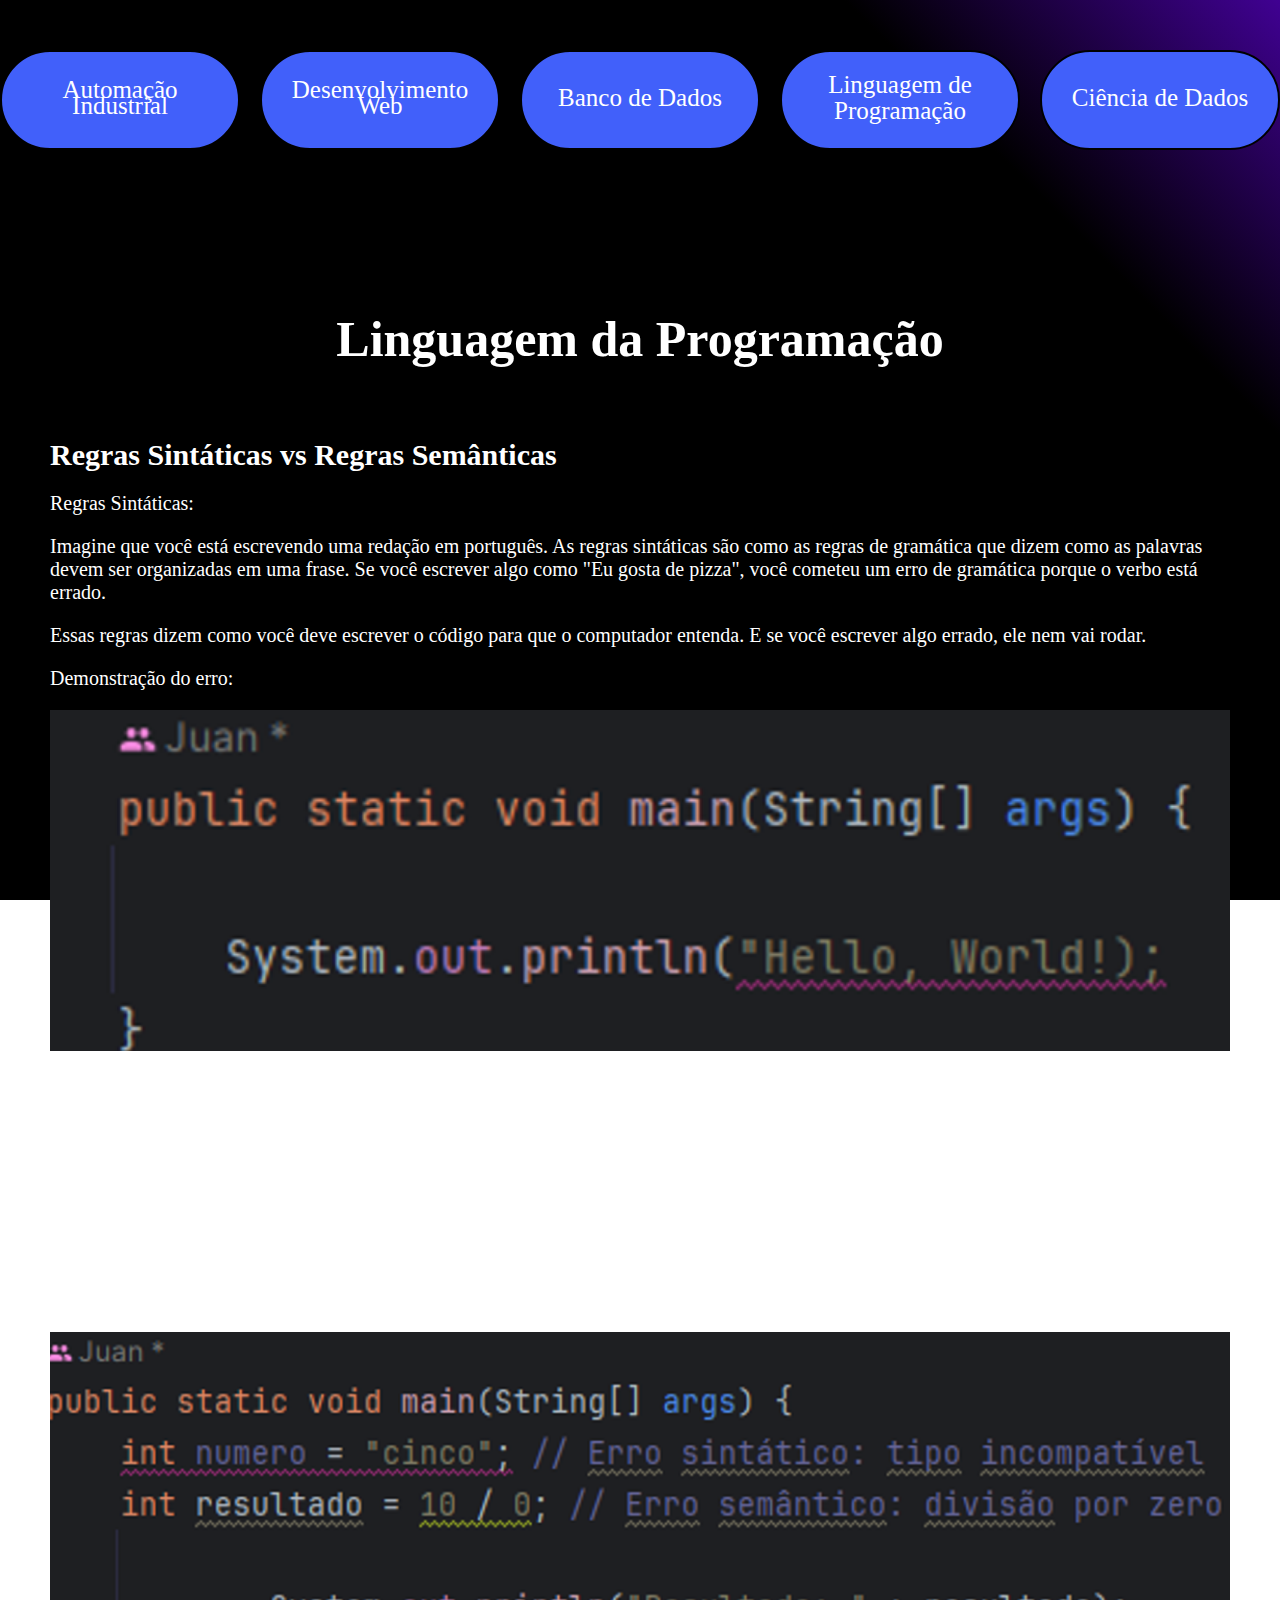
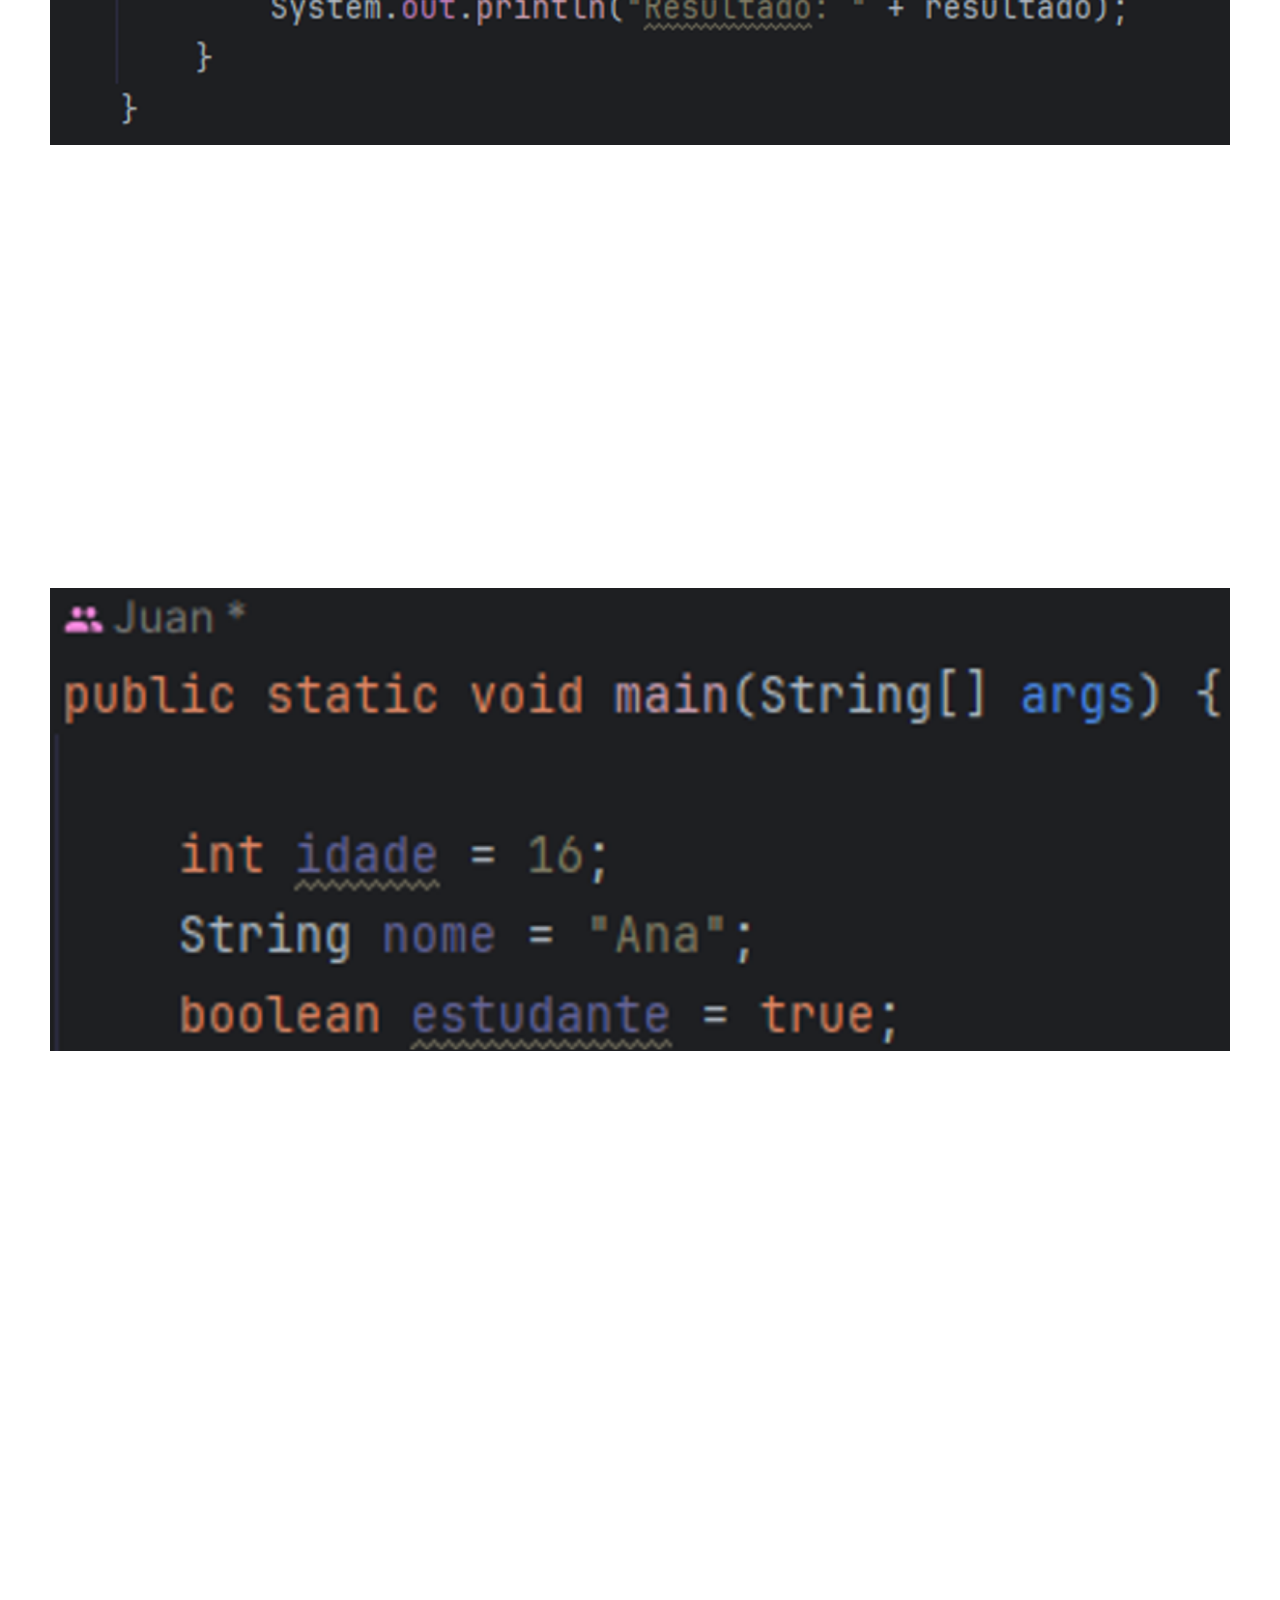
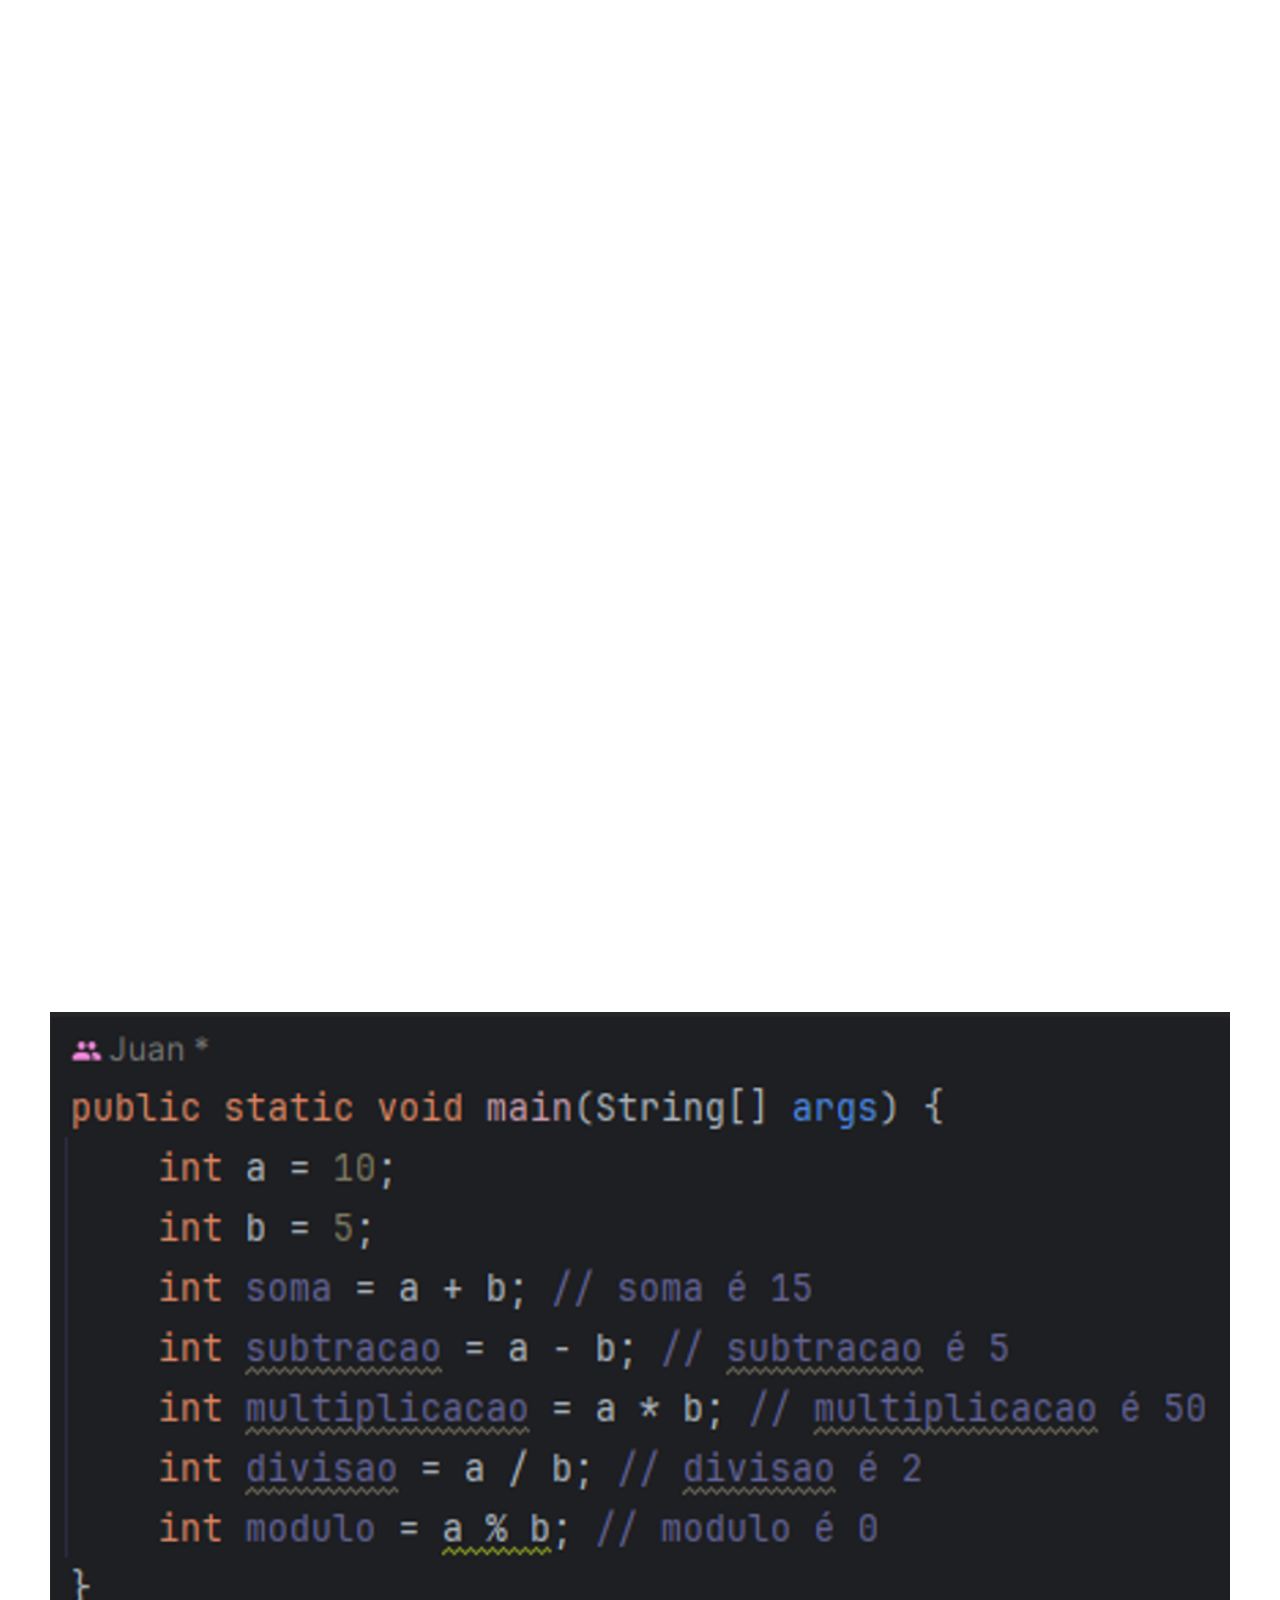
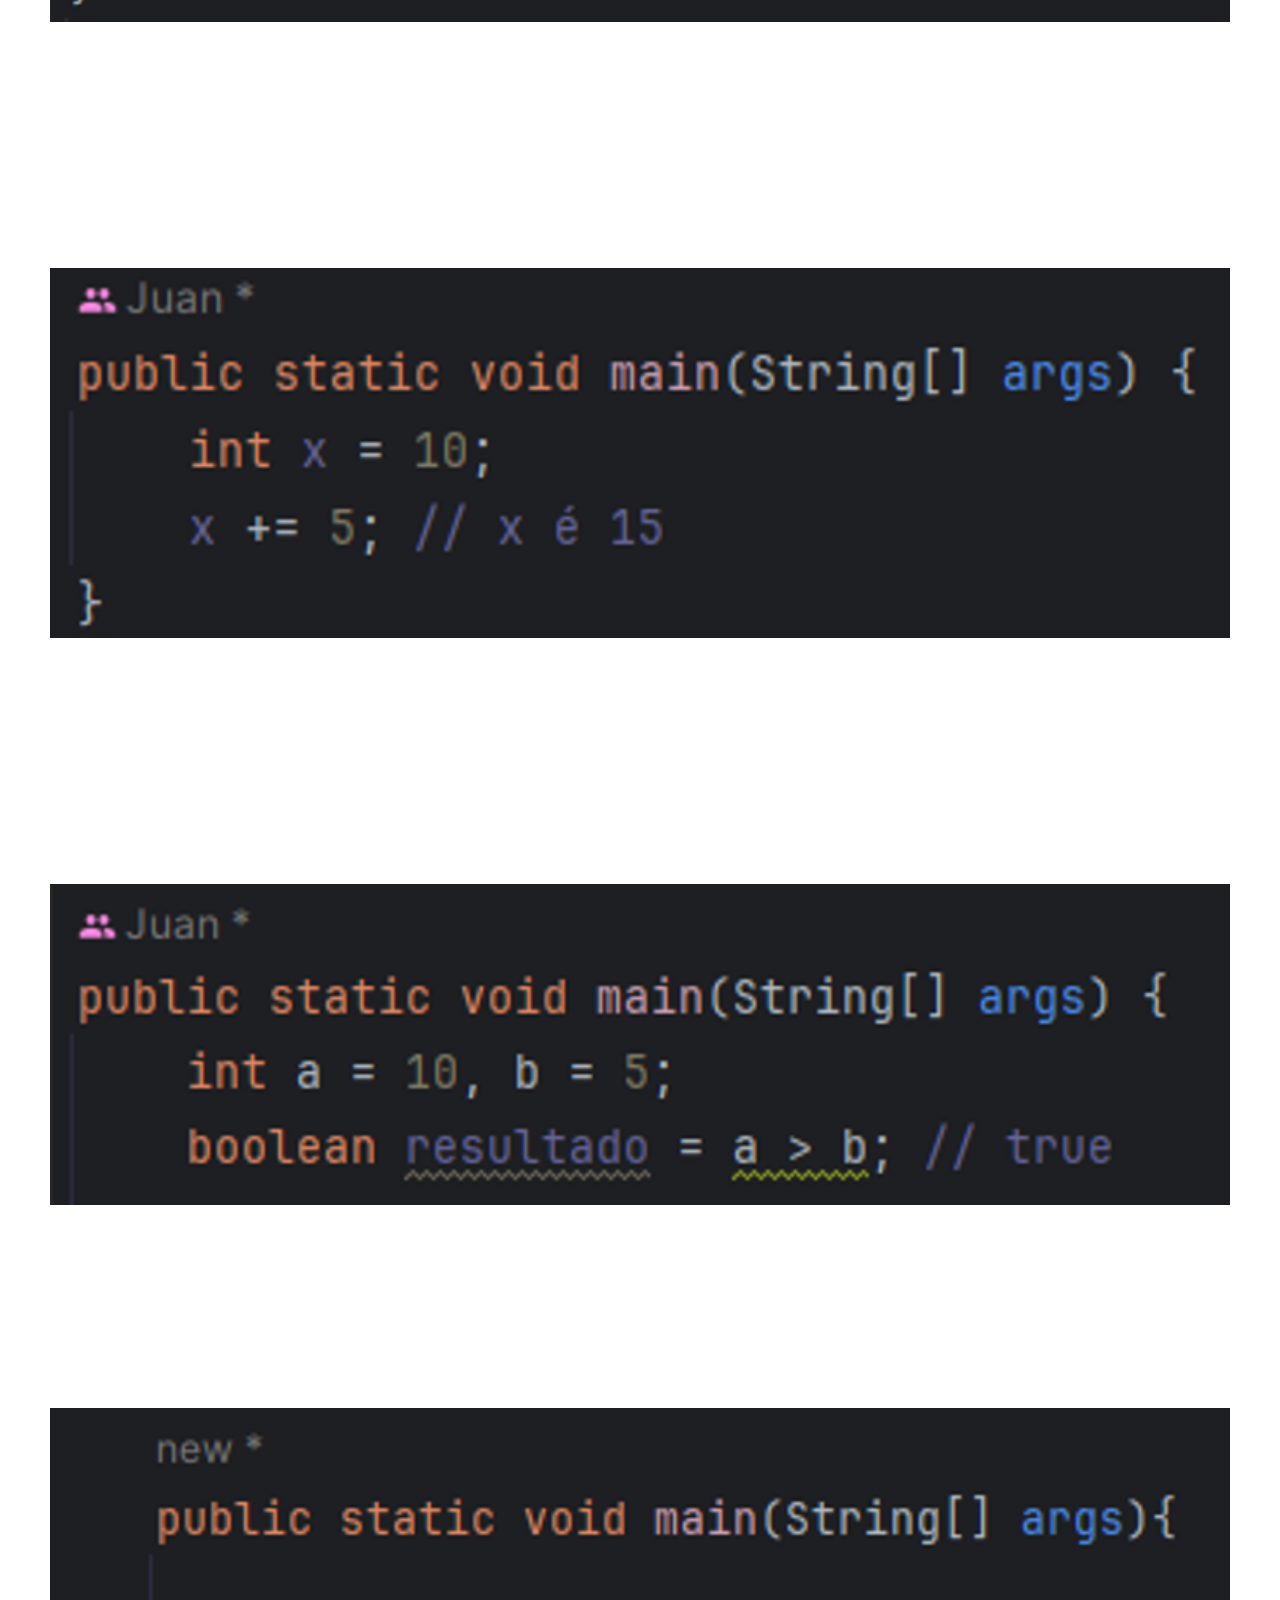
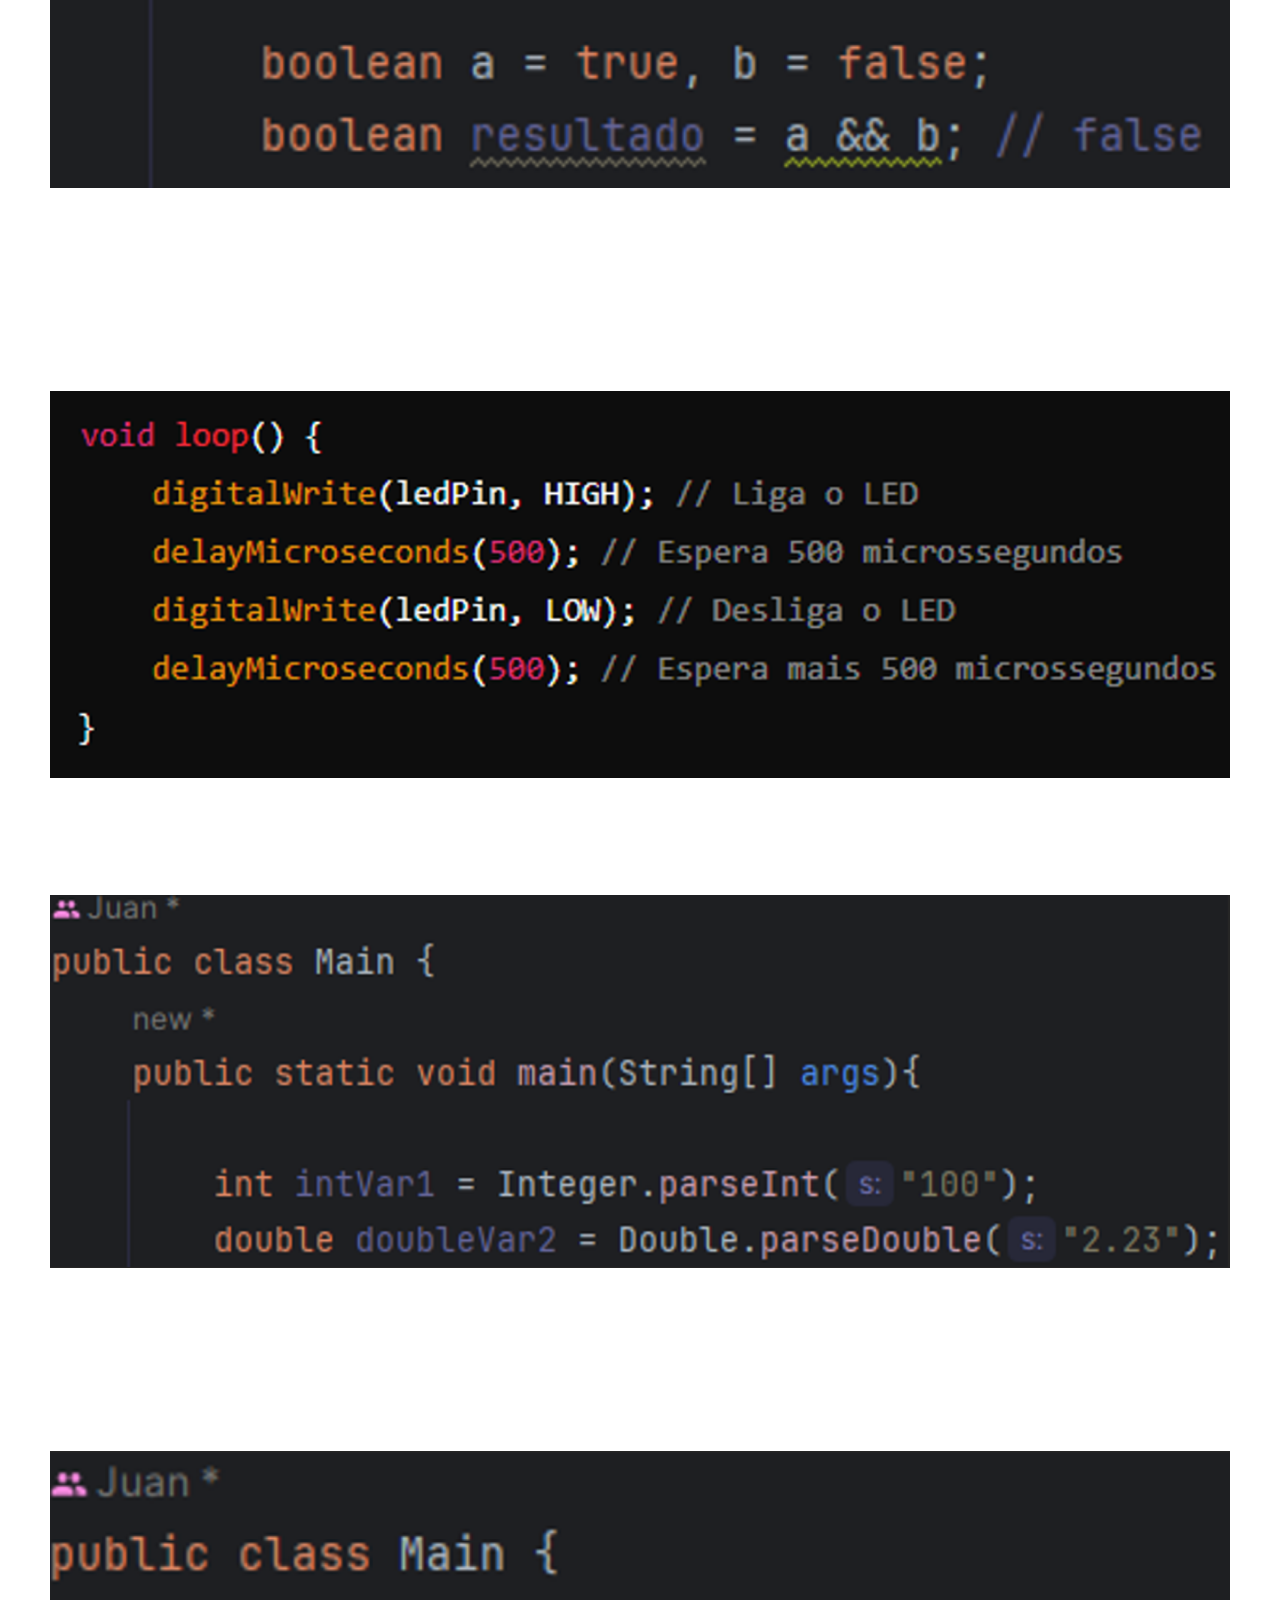
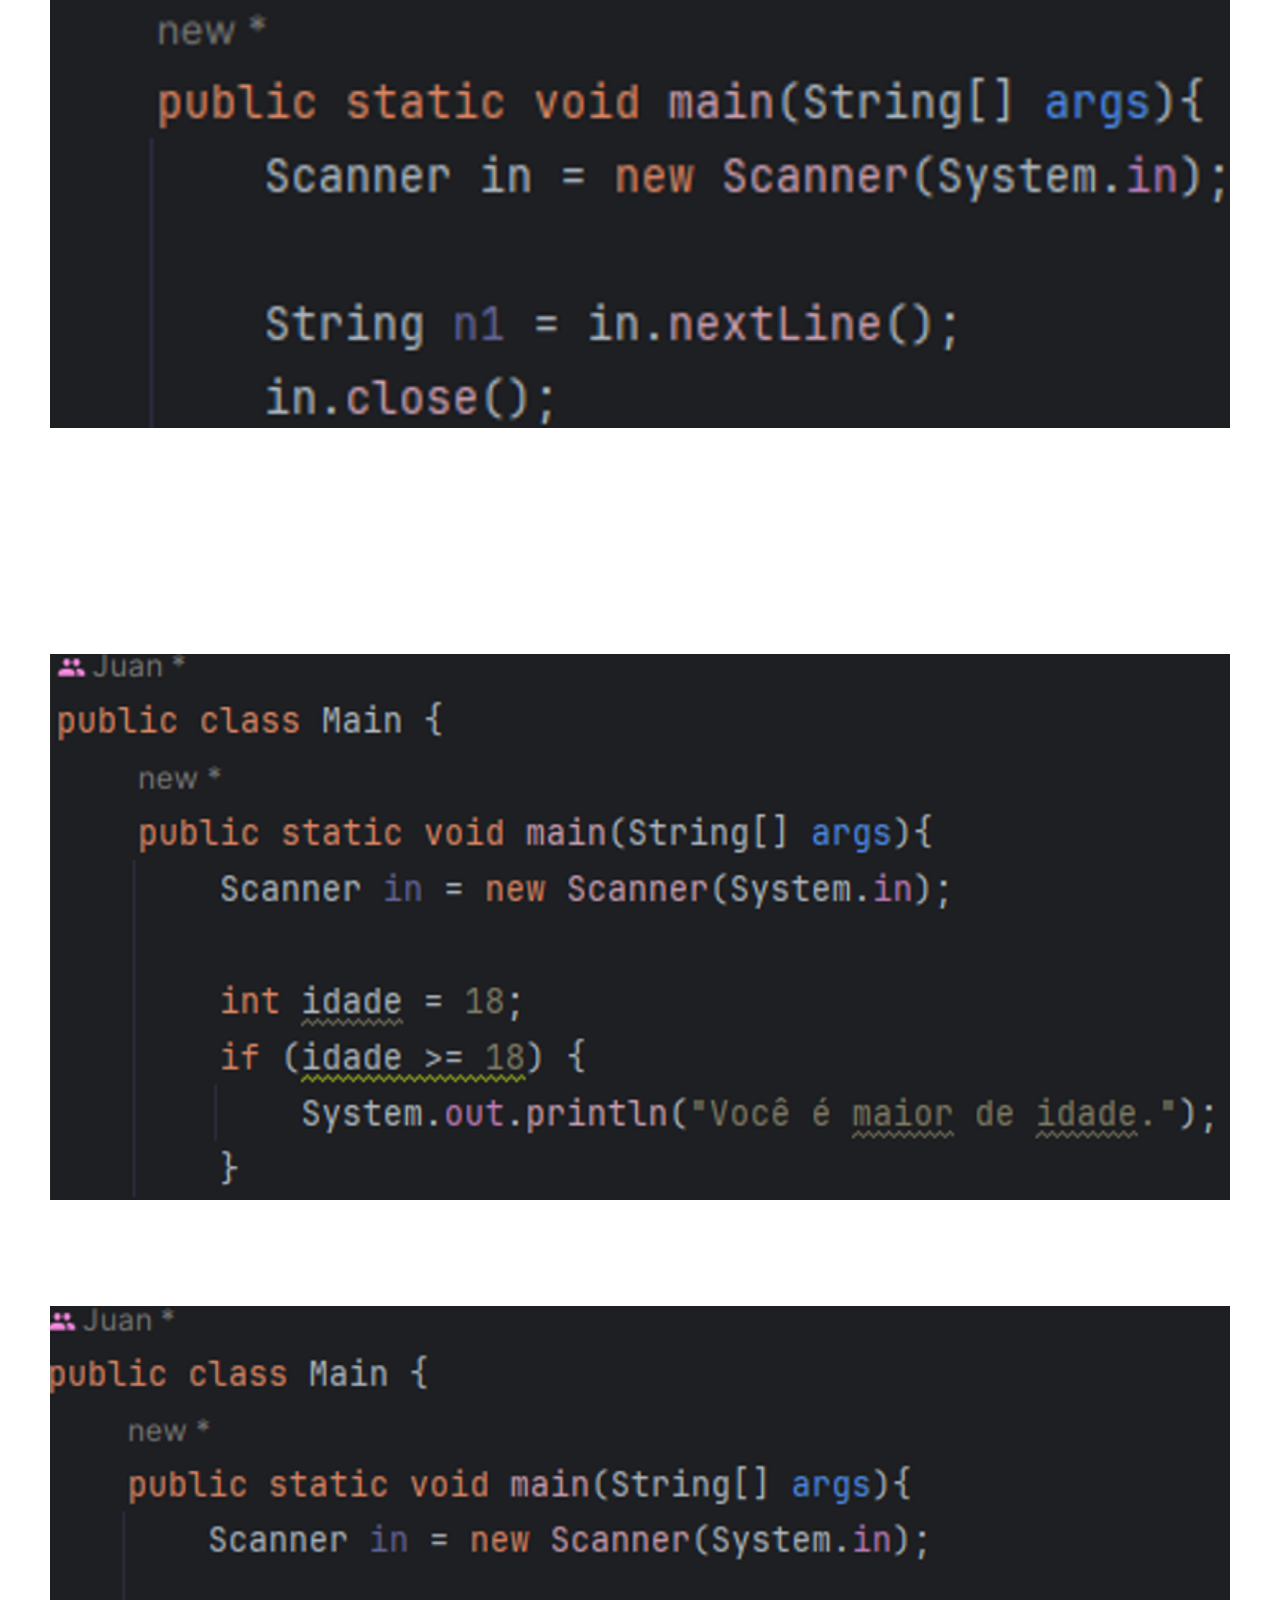
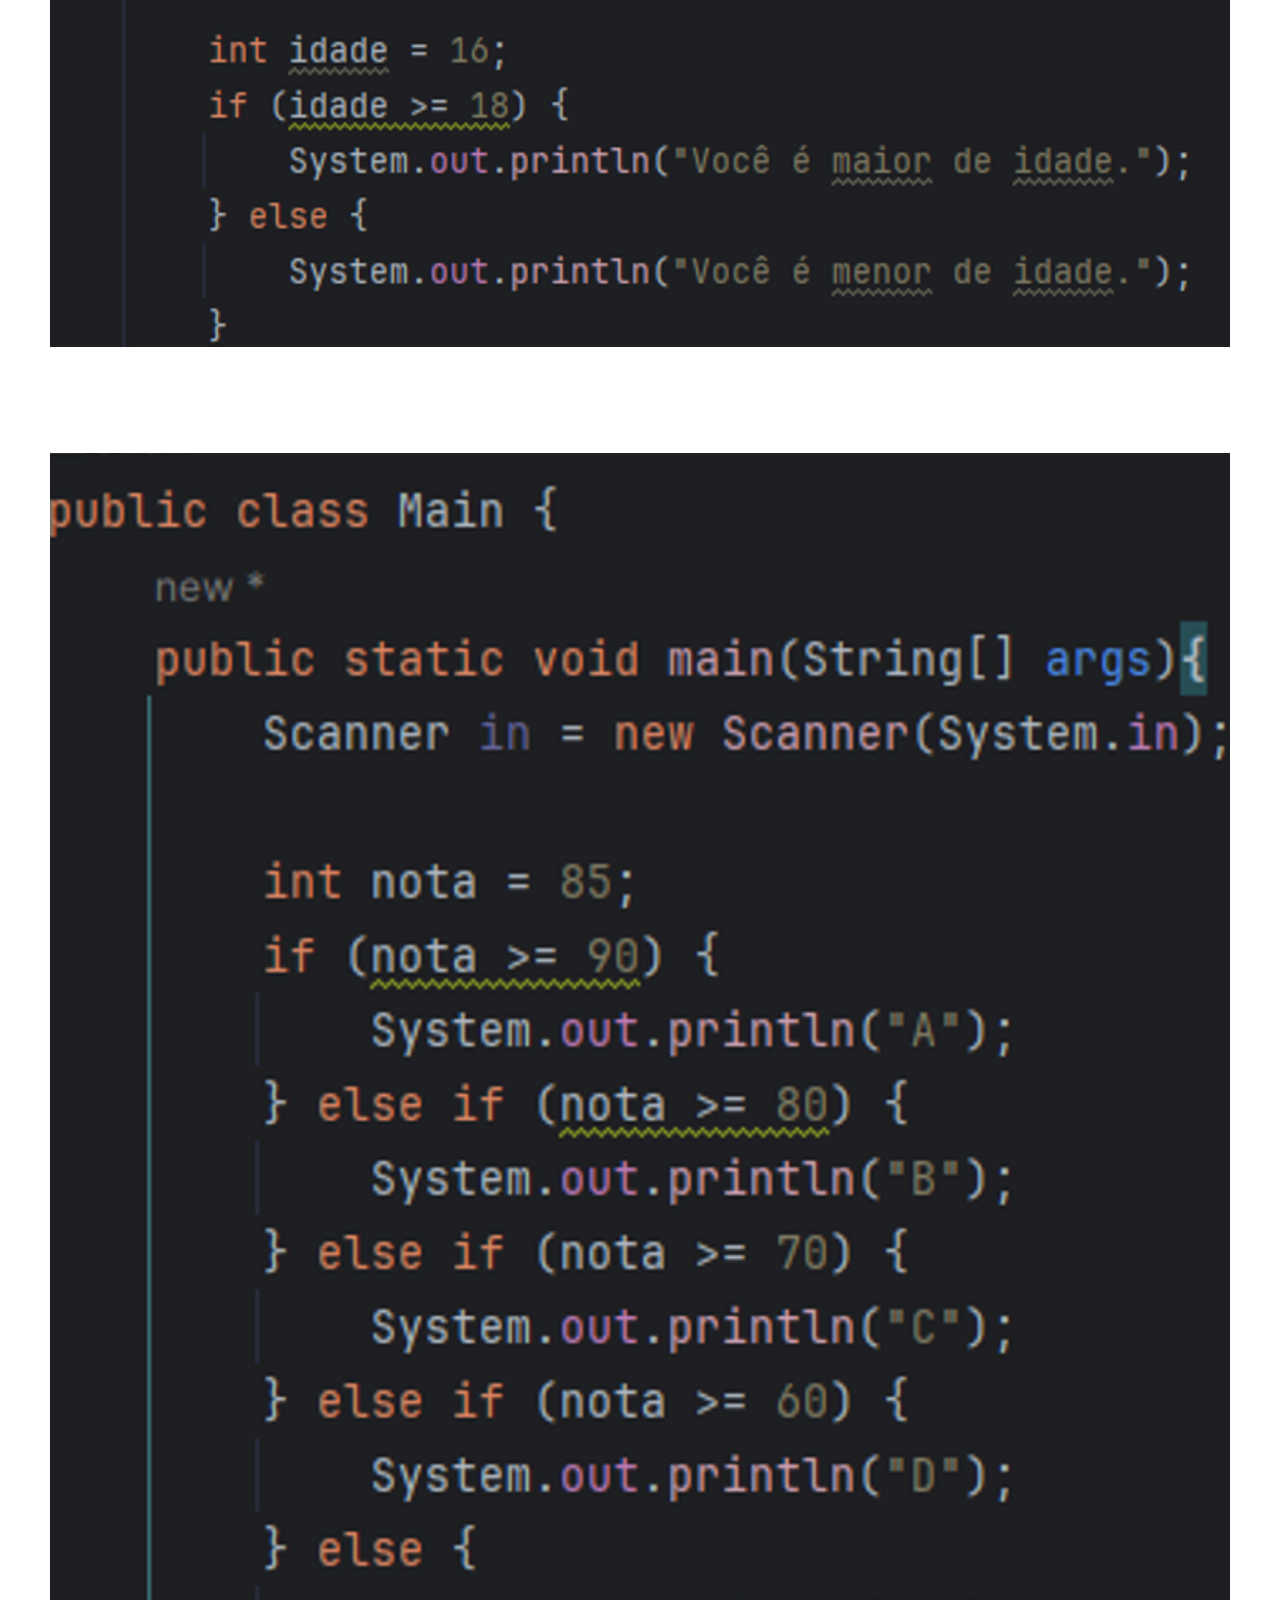
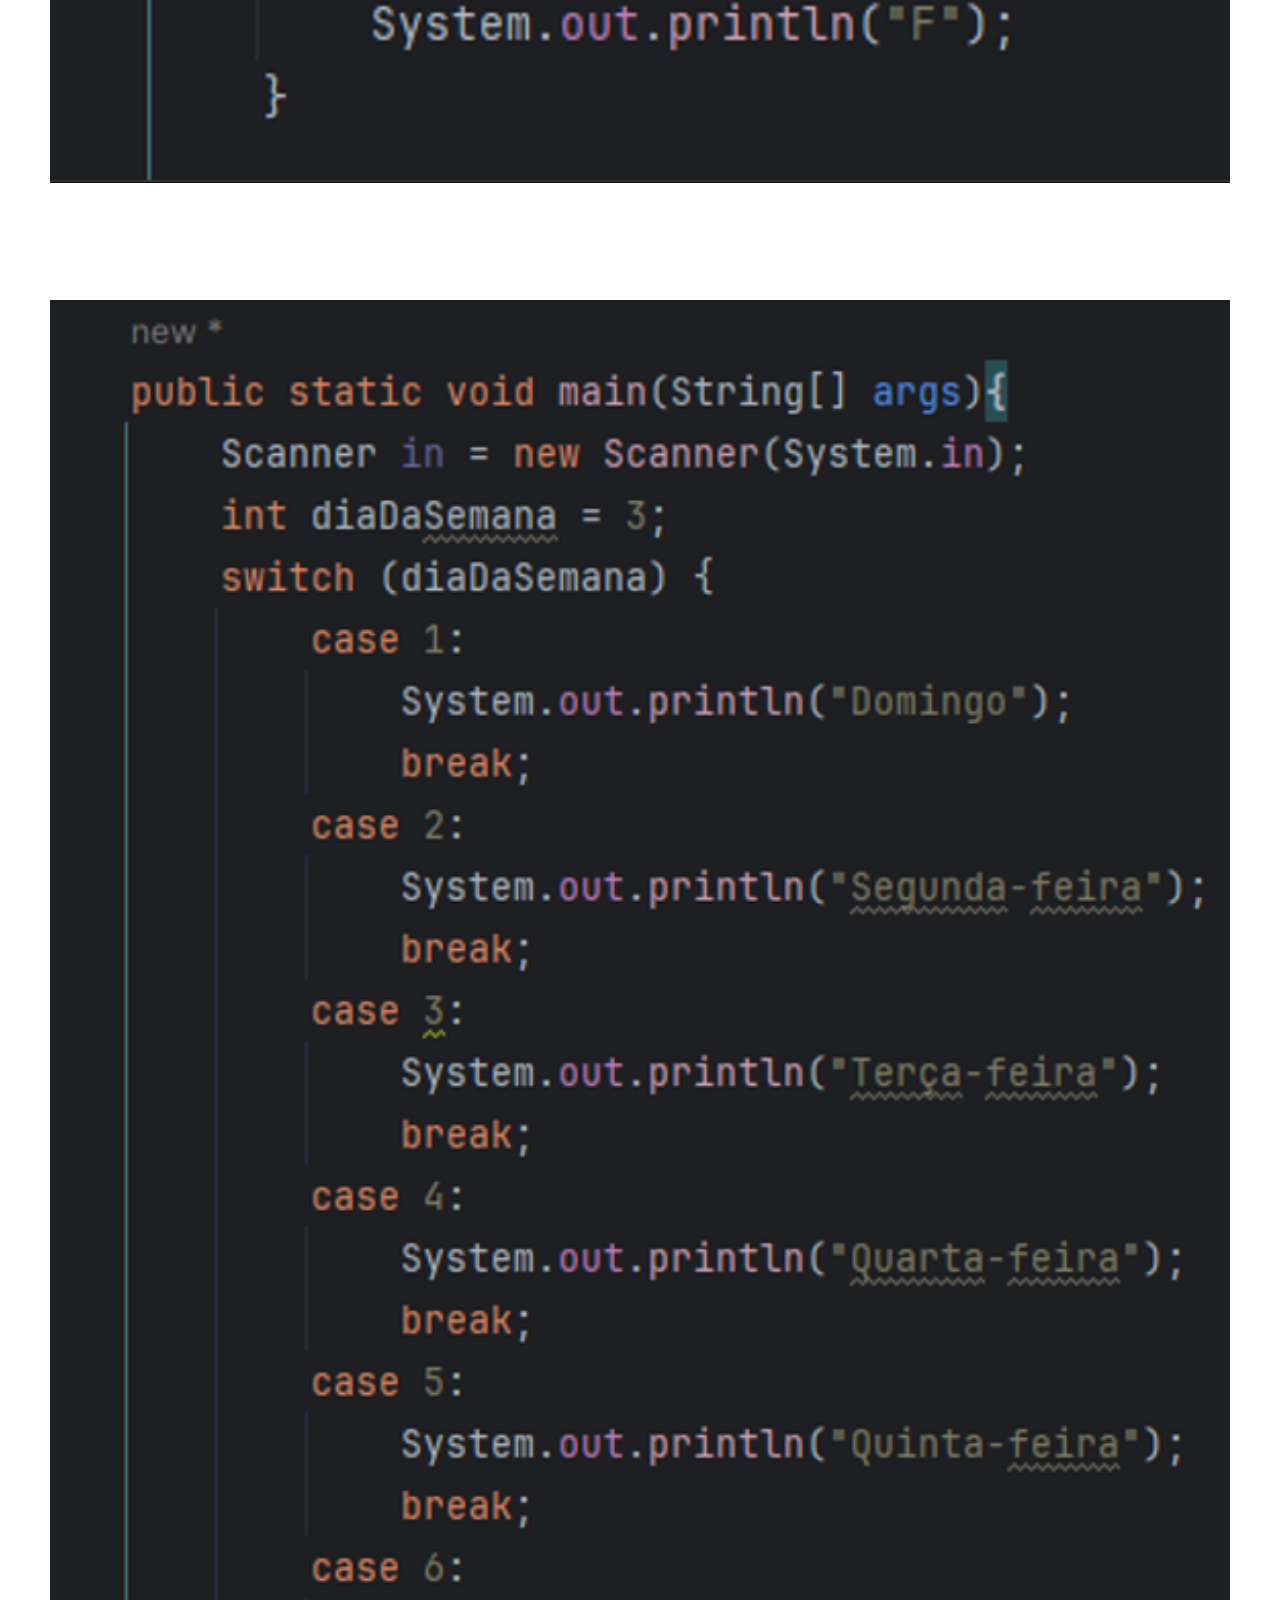
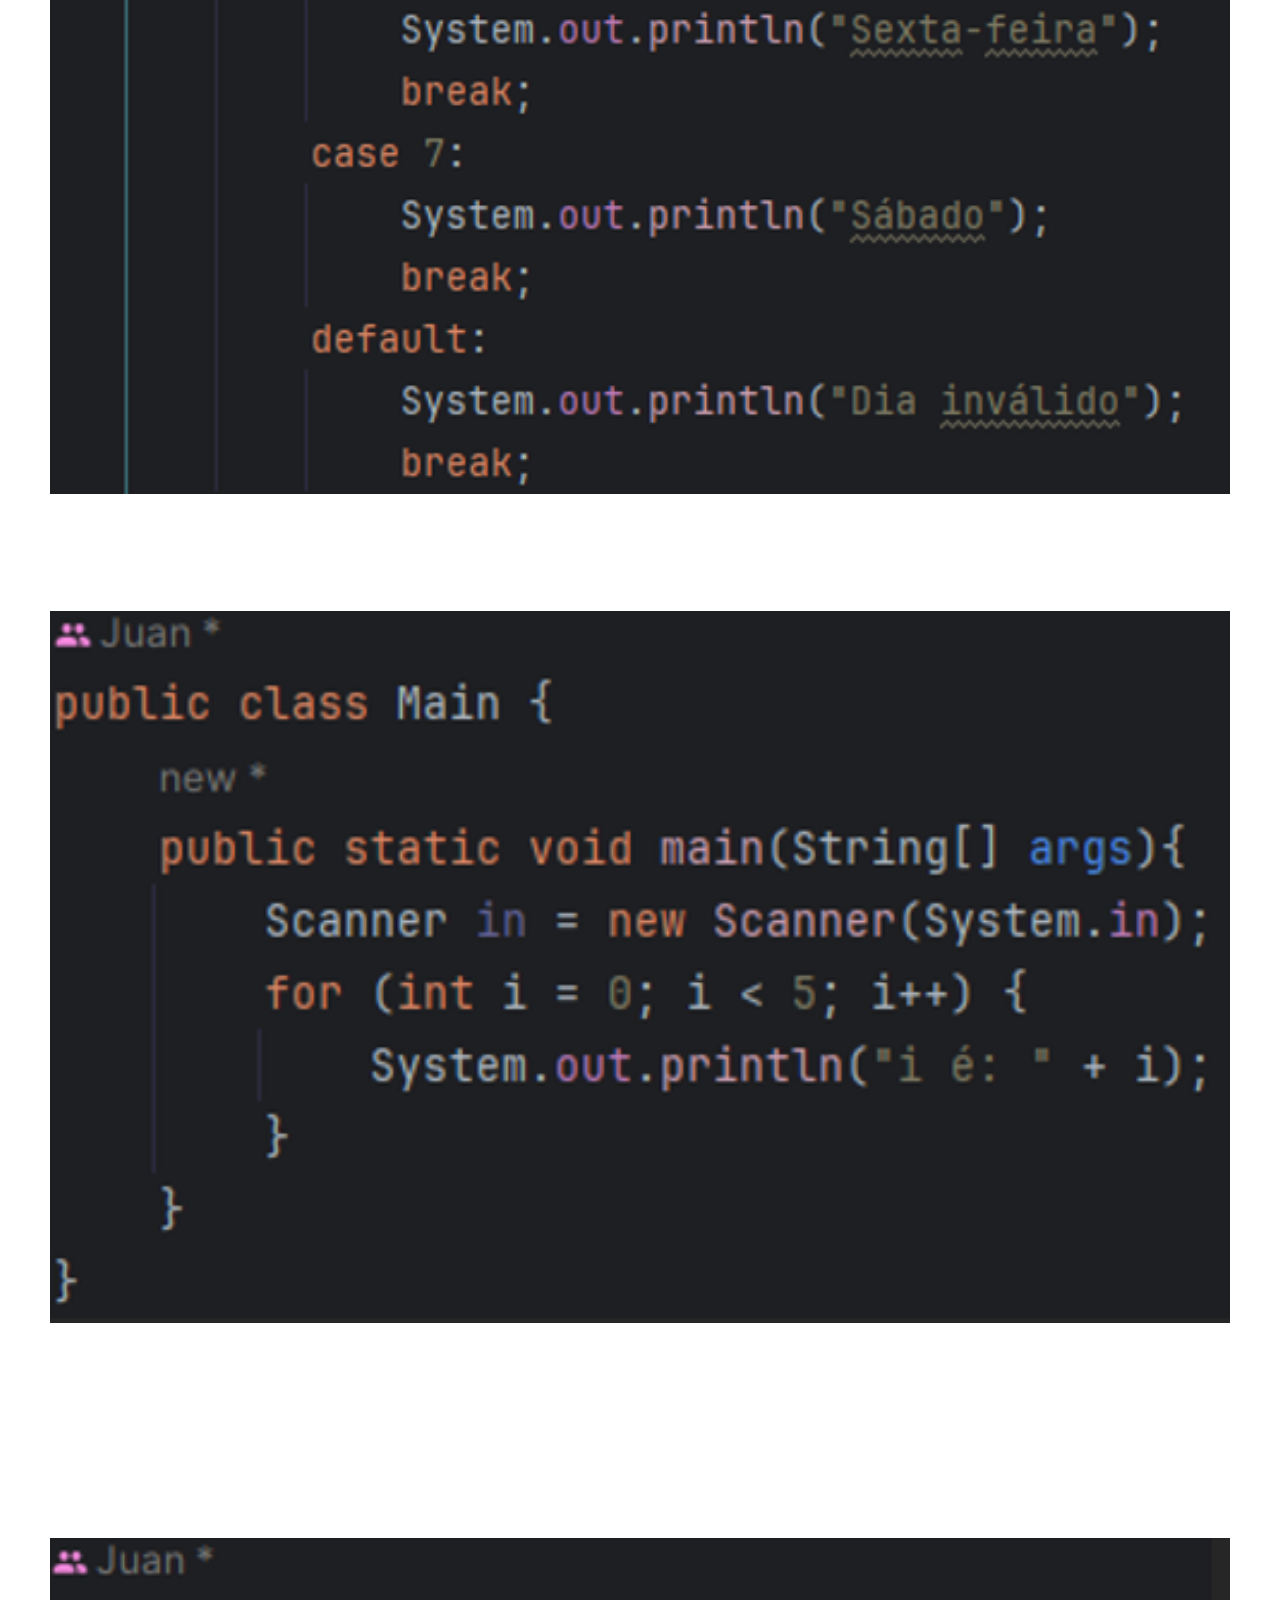
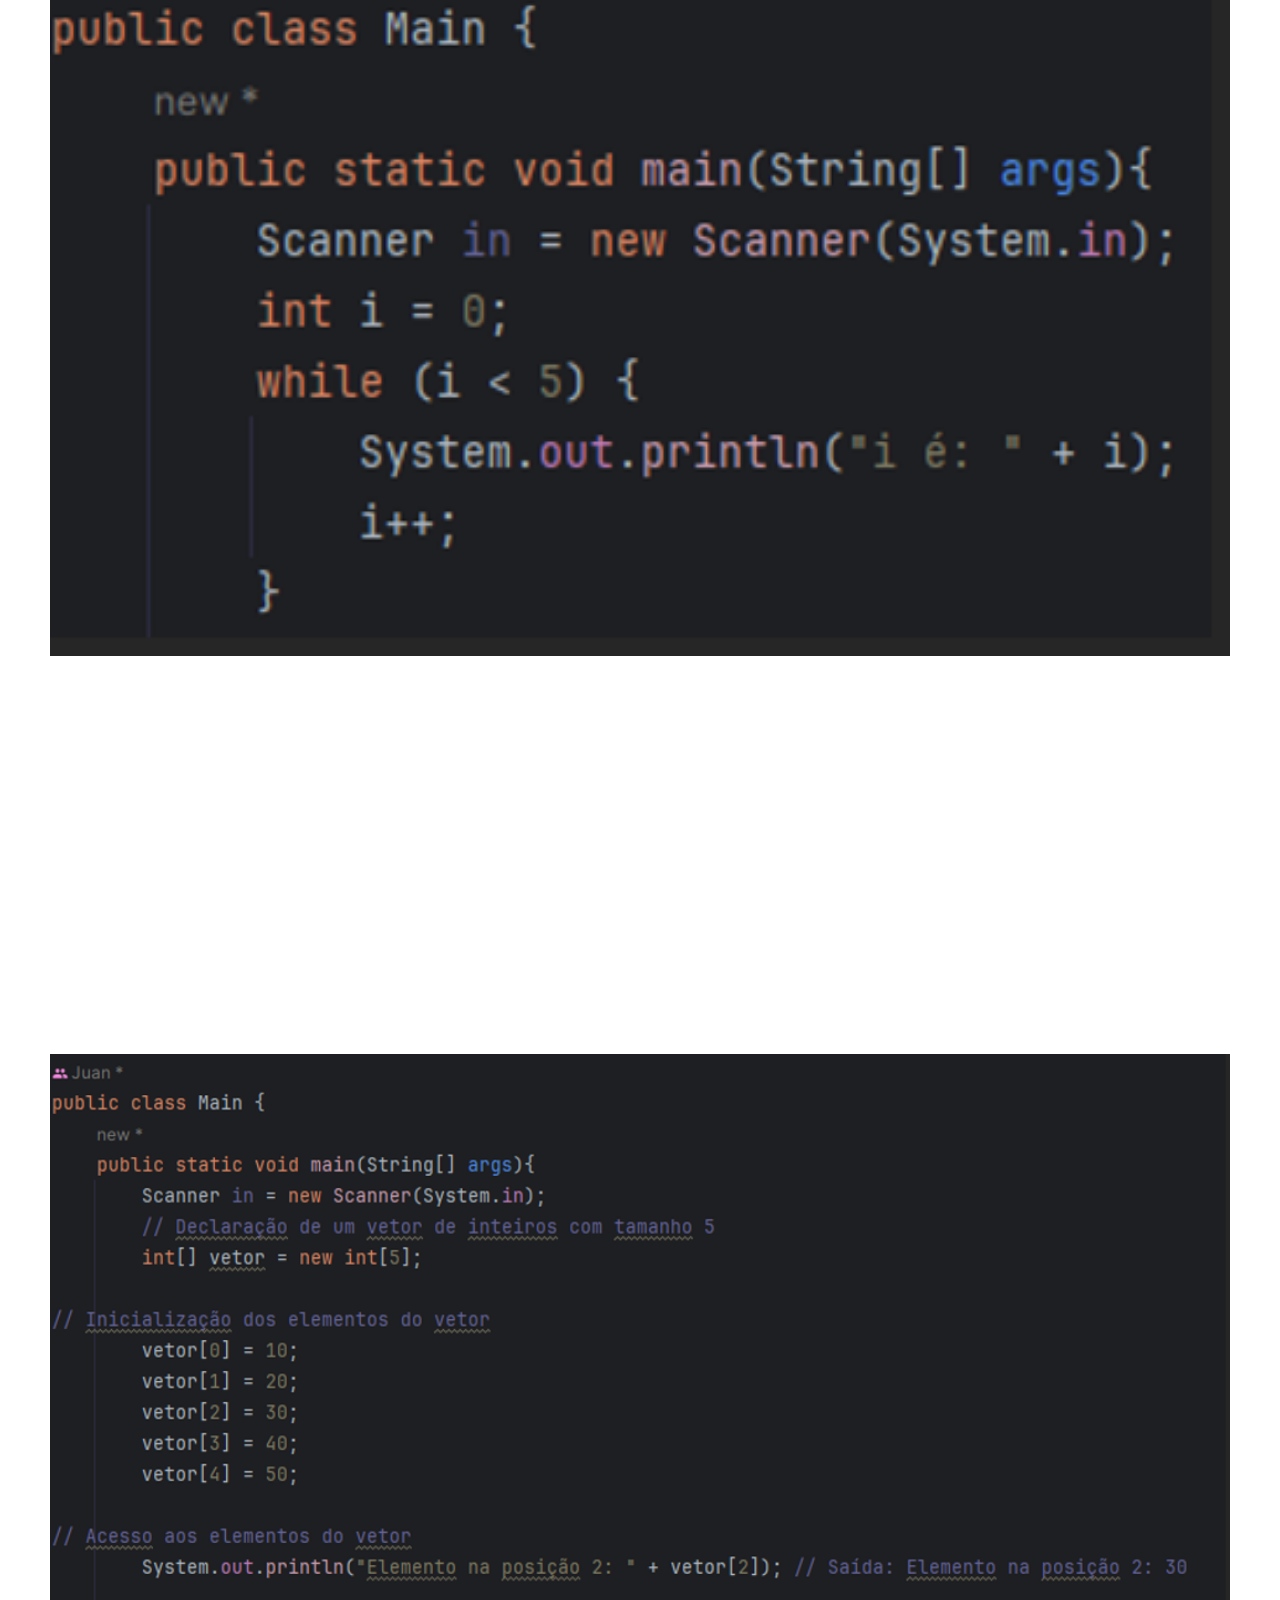
==== Materias/indexl.html @ 64bb3553 "fist commit, correções em geral e soluções de bug com o git" ====
<!DOCTYPE html>
<html lang="en">
<head>
    <meta charset="UTF-8">
    <meta name="viewport" content="width=device-width, initial-scale=1.0">
    <title>Linguagem da Programação</title>
    <link rel="stylesheet" href="../Style/style.css">
</head>
<body>
    <header>
        <article class="topicos">
            <ul>
                <a class="botaointeracao" onclick="atentrar()">
                    <span class="text-1">Automação Industrial</span>
                </a>
                <a class="botaointeracao" onclick="dentrar()">
                    <span class="text-1">Desenvolvimento Web</span>
                </a>
                <a class="botaointeracao" onclick="bentrar()">
                    <span class="text-1">Banco de Dados</span>
                </a>
                <a class="botaointeracao" onclick="lentrar()">
                    <span class="text-1"><p class="lp">Linguagem de</p> Programação</span>
                </a>
                <a class="botaointeracao" onclick="centrar()">
                    <span class="text-1">Ciência de Dados</span>
                </a>
            </ul>
        </article>
    </header>
    <main>
        <div class="bloco1">
            <h1>Linguagem da Programação</h1>
            <h3>Regras Sintáticas vs Regras Semânticas</h3>
            <p>Regras Sintáticas: </p>
            <p>Imagine que você está escrevendo uma redação em português. As regras sintáticas são como as regras de gramática que dizem como as palavras devem ser organizadas em uma frase. Se você escrever algo como "Eu gosta de pizza", você cometeu um erro de gramática porque o verbo está errado.</p>
            <p>Essas regras dizem como você deve escrever o código para que o computador entenda. E se você escrever algo errado, ele nem vai rodar.</p>
            <p>Demonstração do erro:</p>
            <img src="../Image/erro1.png" alt="erro1">
            <p>Aqui vai gerar um erro de código, porque faltou fechar as aspas no final de “Hello, Word”. </p>
            <p>Regras Semânticas</p>
            <p>Imagine que, na sua redação, você escreve "O gato voou para a lua". Gramaticalmente, está certo, mas não faz sentido, isso é um problema semântico.</p>
            <p>A regras semânticas dizem se o que você escreveu faz sentido. Mesmo que o código esteja escrito corretamente, ele precisa fazer algo que tenha lógica.</p>
            <p>Demonstração do erro: </p>
            <img src="../Image/erro2.png" alt="erro 2">
            <h3>Compiladores e Interpretadores</h3>
            <p>O compilador gera um arquivo executável que pode ser executado diretamente no sistema operacional. Por outro lado, um interpretador traduz o código fonte linha por linha durante a execução.</p>
            <h3>O que são variáveis?</h3>
            <p>Imagine que uma variável é como uma caixa que você usa para guardar alguma coisa. Essa caixa tem um nome (para você saber o que está lá dentro) e você pode colocar diferentes tipos de coisas dentro dela, como números, palavras, ou ate mesmo valores de verdadeiro ou falso</p>
            <h3>Como funciona?</h3>
            <p>1 - Declarar uma variável: É como criar a caixa e dar um nome para ela.</p>
            <p>2 - Atribuir um valor à variável: É como colocar algo dentro da caixa.</p>
            <p>Demonstração:</p>
            <img src="../Image/demonstracao.png" alt="Demonstração">
            <h3>Variaveis Primitivas</h3>
            <p>Os tipos primitivos são os tipos de dados mais básicos e fundamentais que a linguagem oferece. Eles são usados para armazenar valores simples e não são objetos. Existem 8 tipos primitivos em Java, e cada um serve para armazenar um tipo específico de dado.</p>
            <p>Tipos Primitivos em Java</p>
            <p>1.	byte</p>
            <p>2.	short</p>
            <p>3.	int</p>
            <p>4.	long</p>
            <p>5.	float</p>
            <p>6.	double</p>
            <p>7.	char</p>
            <p>8.	boolean</p>
            <p>Resumo de cada um:</p>
            <p>1.	Byte: armazenar números pequenos inteiros.</p>
            <p>2.	Short: Armanezar números inteiros maiores que “Byte”.</p>
            <p>3.	Int: Armazena números inteiros.</p>
            <p>4.	Long: Armanezar números inteiros muito grandes.</p>
            <p>5.	Float: Armazenar números de ponto flutuante (números decimais) com precisão simples.</p>
            <p>6.	Double: Armazena números com casas decimais. </p>
            <p>7.	Char: Armazenar um único caractere Unicode (letras, dígitos, símbolos)</p>
            <p>8.	Boolean: Verdadeiro ou Falso.</p>
            <h3>Operadores</h3>
            <p>Operadores são símbolos especiais em programação que realizam operações sobre variáveis e valores.  Dá para pensar nele como as operações matemáticas que você já conhece, como adicionar, subtrair, multiplicar e dividir.</p>
            <p>Tipos de Operadores</p>
            <p>1 - Operadores Aritméticos</p>
            <p>2 - Operadores de Atribuição</p>
            <p>3 - Operadores de Comparação</p>
            <p>4 - Operadores Lógicos</p>
            <p>5 - Operadores Unários</p>
            <h3>Operadores Aritméticos</h3>
            <p>“+” (adição): Soma dois valores.</p>
            <p>“-“(subtração): Subtrai um valor de outro.</p>
            <p>“*” (multiplicação): Multiplica dois valores.</p>
            <p>“/” (divisão): Divide um valor por outro.</p>
            <p>“%” (módulo): Retorna o resto da divisão de dois valores.</p>
            <img src="../Image/op arit.png" alt="operadores aritimeticos">
            <h3>Operadores de Atribuição</h3>
            <p>Esses valores são responsáveis por atribuir valores.</p>
            <p>“=” (igual): Atribui um valor a uma variável.</p>
            <p> “+=” (mais igual): Adiciona e atribui.</p>
            <p>“ -=” (menos igual): Subtrai e atribui.</p>
            <img src="../Image/op atri.png" alt="Operadores de Atribuição">
            <h3>Operadores de Comparação:</h3>
            <p>Operadores de Comparação:</p>
            <p>“!=” (diferente de): Compara se dois valores são diferentes.</p>
            <p>“>” (maior que): Compara se um valor é maior que outro.</p>
            <p>“< “ (menor que): Compara se um valor é menor que outro</p>
            <img src="../Image/op comparacao.png" alt="operadores de comparação">
            <h3>Operadores Lógicos:</h3>
            <p>“&&” (E lógico): Verdadeiro se ambas as expressões forem verdadeiras.</p>
            <p>“||” (OU lógico): Verdadeiro se pelo menos uma expressão for verdadeira.</p>
            <p>“!” (NÃO lógico): Diferente.</p>
            <img src="../Image/op logico.png" alt="Operadores Lógico">
            <h3>delayMicroseconds()</h3>
            <p>•	Função: Pausa a execução do programa por um número específico de microssegundos.</p>
            <p>•	delayMicroseconds(microseconds);</p>
            <p>•	microseconds: Tempo de pausa em microssegundos (1 segundo = 1.000.000 microssegundos).</p>
            <img src="../Image/Captura de tela 2024-06-15 174618.png" alt="delayMicroseconds">
            <h3>Parse</h3>
            <p>Conversão do tipo String para valores numéricos</p>
            <img src="../Image/parse.png" alt="parse">
            <h3>Keyboard Input Java</h3>
            <p>Keyboard Input é o processo de ler dados digitados pelo usuário no teclado durante a execução de um programa. Em Java, isso geralmente é feito usando a classe Scanner.</p>
            <p>Você cria um objeto Scanner, depois lê a entrada do usuário e logo fecha o scanner.</p>
            <img src="../Image/scanner.png" alt="scanner">
            <h3>Estrutura de Decisão</h3>
            <p>Estruturas de decisão são utilizadas para controlar o fluxo de execução de um programa, permitindo que ele tome decisões com base em condições específicas. As principais estruturas de decisão em Java são: if, if-else, if-else if-else, e switch.</p>
            <p>1. if</p>
            <p>A estrutura if executa o código apenas se uma condição for verdadeira.</p>
            <img src="../Image/if.png" alt="if">
            <p>2. if-else</p>
            <p>A estrutura if-else executa o código se a condição for verdadeira e outro bloco se a condição for falsa.</p>
            <img src="../Image/ifelse.png" alt="if-else">
            <p>3 - if-else if-else</p>
            <p>A estrutura if-else if-else permite verificar múltiplas condições em sequência. O primeiro bloco com uma condição verdadeira é executado.</p>
            <img src="../Image/ifelseifelse.png" alt="if-else if-else">
            <h3>Switch</h3>
            <p>A estrutura switch é usada para selecionar uma das muitas opções de execução. Cada opção é definida por um caso (case).</p>
            <img src="../Image/switch.png" alt="switch">
            <h3>Estruturas de repetição</h3>
            <p>For: Ele é dividido em três partes: inicialização, condição e incremento/decremento.</p>
            <img src="../Image/for.png" alt="for">
            <p>Inicialização:  int i = 0 - Define a variável de controle e seu valor inicial.</p>
            <p>Condição:  i < 5 - A condição que deve ser verdadeira para que o loop continue.</p>
            <p>Incremento/Decremento:  i++  Atualiza a variável de controle após cada iteração.</p>
            <p>While: O loop while é usado quando você não sabe exatamente quantas vezes o bloco de código deve ser repetido, e a repetição depende de uma condição.</p>
            <img src="../Image/while.png" alt="while">
            <p>Condição: i < 5 - O loop continua enquanto a condição for verdadeira.</p>
            <h3>Vetores (Arrays)</h3>
            <p>Um vetor, que também pode ser chamado de “array”, é uma estrutura de dados que permite armazenar uma coleção de elementos do mesmo tipo. Os elementos são organizados em uma sequência indexada, onde cada elemento possui um índice único.</p>
            <p>Vetores:</p>
            <p>•	Tipo de Dados: Todos os elementos do vetor são do mesmo tipo.</p>
            <p>•	Tipo de Dados: Todos os elementos do vetor são do mesmo tipo.</p>
            <p>•	Tamanho Fixo: O tamanho do vetor é definido durante a sua criação e não pode ser alterado posteriormente.</p>
            <p>Demonstração: </p>
            <img src="../Image/vetores.png" alt="vetpres">
            <h3>Matrizes</h3>
            <p>Uma matriz é uma estrutura de dados bidimensional que organiza os elementos em linhas e colunas. Ela é essencialmente um vetor de vetores, onde cada elemento é acessado por meio de um par de índices: um para a linha e outro para a coluna.</p>
            <p>Matrizes:</p>
            <p>•	Bidimensional: Possui linhas e colunas.</p>
            <p>•	Elementos: Cada elemento é identificado por dois índices: um para a linha e outro para a coluna.</p>
            <p>•	Tamanho Fixo: O tamanho da matriz é definido durante a sua criação e não pode ser alterado posteriormente.</p>
            <p>Demonstração:</p>
            <img src="../Image/Matrizes.png" alt="Matrizes">
            <h3>Funções</h3>
            <p>Em programação, uma função é um bloco de código que realiza uma tarefa específica. Ela é utilizada para dividir o código em partes menores e mais gerenciáveis, facilitando a organização, reutilização e a manutenção do código.</p>
            <p>Funções:</p>
            <p>•	Nome: Identifica a função e é usado para chamá-la.</p>
            <p>•	Parâmetros: São valores que podem ser passados para a função.</p>
            <p>•	Retorno: Pode retornar um valor após a execução.</p>
            <p>•	Reutilização: Pode ser chamada várias vezes em diferentes partes do programa.</p>
            <p>Demonstração:</p>
            <img src="../Image/funcoeslp.png" alt="funções">
            <h3>Recursividade</h3>
            <p>A recursividade é um conceito em programação onde uma função pode chamar a si mesma diretamente ou indiretamente. Isso permite resolver problemas de forma elegante que possuem uma estrutura repetitiva ou de subdivisão em partes menores.</p>
            <h3>Programação Orientada a Objetos (POO)</h3>
            <p>O que é Encapsulamento?</p>
            <p>O encapsulamento é tipo "esconder" os detalhes internos de um objeto e permitir acesso controlado aos seus atributos e métodos. Significa que os atributos de uma classe são definidos como privados certo, impedindo acesso direto por outras classes. Entretanto, métodos públicos são fornecidos para manipular esses atributos de uma maneira mais segura.</p>
            <p>Como Implementar Encapsulamento?</p>
            <p>Definir Atributos Privados: Declare os atributos como private para evitar acesso direto externo</p>
            <p>Fornecer Métodos Públicos: Forneça métodos públicos (public) para acessar e modificar os atributos privados. Esses métodos são conhecidos como getters (métodos de acesso) e setters (métodos de modificação).</p>
            <h3>Método Construtor</h3>
            <p>Um método construtor em programação orientada a objetos é um tipo especial de método usado para inicializar objetos quando são criados. Ele é invocado automaticamente no momento da criação de um objeto e serve para definir o estado inicial do objeto. Vamos explorar os detalhes essenciais sobre os métodos construtores:</p>
            <p>Nome do Método: O nome do método construtor deve ser o mesmo que o nome da classe onde está definido.</p>
            <p>Inicialização: É usado para inicializar os valores dos atributos de um objeto, geralmente com valores passados como argumentos durante a criação do objeto.</p>
            <p>Invocação: É invocado automaticamente quando um objeto é criado usando o operador new.</p>
            <p>Construtor Padrão: Se nenhum construtor é explicitamente definido na classe, um construtor padrão (sem argumentos) é fornecido pelo compilador Java.</p>
            <img src="../Image/construtor.png" alt="construtor">
            <h3>Método toString();</h3>
            <p>toString() retorna uma representação textual do objeto. A implementação padrão do método toString() retorna uma string que consiste no nome da classe do objeto seguido pelo "@" e o código hash hexadecimal do objeto. No entanto, é comum substituir este método para fornecer uma representação mais informativa e personalizada do objeto.</p>
            <h3>Diagrama de Classe UML</h3>
            <p>O Diagrama de Classe UML (Unified Modeling Language) é uma representação visual de classes, seus atributos, métodos e relacionamentos.</p>
            <p>Ajuda na modelagem e na visualização da estrutura do sistema antes da implementação.</p>
            <p>Componentes: Classes, atributos, métodos, associações, heranças, entre outros.</p>
            <h3>Classes em Java</h3>
            <p>Uma classe em Java é um modelo ou plano para criar objetos que têm atributos e métodos específicos.:</p>
            <img src="../Image/classe.png" alt="classe">
            <h3>Classes Estáticas</h3>
            <p>Classes estáticas em Java são classes que não podem ser instanciadas e geralmente contêm métodos ou variáveis que são acessados diretamente pela classe, sem a necessidade de criar um objeto dela.</p>
            <img src="../Image/classe estatica.png" alt="classe estatica">
            <h3>Sobrecarga de Métodos</h3>
            <p>Sobrecarga de métodos permite definir vários métodos com o mesmo nome em uma classe, desde que os parâmetros sejam diferentes em número, tipo ou ordem.</p>
            <img src="../Image/sobrecarga.png" alt="sobrecarga">
            <h3>Exceções (Exceptions)</h3>
            <p>Definição: Exceções em Java são eventos que interrompem o fluxo normal de execução de um programa devido a condições anormais, como erros de runtime ou situações imprevistas.</p>
            <p>Tratamento: Pode ser tratada usando blocos try-catch ou propagada para métodos superiores com throws.</p>
            <h3>Herança</h3>
            <p>Herança em Java permite que uma classe herde atributos e métodos de outra classe, facilitando a reutilização de código e a criação de hierarquias entre classes.</p>
            <img src="../Image/heranca.png" alt="heranca">
            <p>Classes e Métodos Abstratos</p>
            <p>Classes abstratas em Java são classes que não podem ser instanciadas diretamente e geralmente contêm métodos abstratos, que são declarados apenas com a assinatura, sem implementação.</p>
            <p>Permitem definir um contrato que subclasses devem seguir.</p>
            <img src="../Image/cma.png" alt="classes e étodos abstratos">
            <h3>Polimorfismo</h3>
            <p>Polimorfismo em Java permite que objetos de diferentes classes sejam tratados de maneira uniforme, através de métodos com o mesmo nome que podem ser sobrescritos (sobrescrita de métodos) ou ter diferentes implementações (sobrecarga de métodos).</p>
            <img src="../Image/polimorfismo.png" alt="polimosfismo">

    </div>
    </main>
    <script src="scriptm.js"></script>
</body>
</html>
---- Style/style.css ----
/* Define margem, padding e box-sizing para todos os elementos */
*{
    margin: 0px;
    padding: 0px;
    box-sizing: border-box;
}

/* Define uma variável de gradiente usando propriedades personalizadas */
:root{
    --gradient: linear-gradient(
        to right,
        rgb(149 144 252 / 1),
        rgb(67 231 173 / 1),
        rgb(226 212 92 / 1)
    )
}

/* Define o fundo e a cor do texto para o body */
body{
    background-attachment: fixed;
    background-image: linear-gradient(
        45deg,
        black 80%, 
        #400192
        );
    color: white;
}

/* Define estilos para os elementos section */
section{
    font-family: "Gloria Hallelujah", cursive;
    font-size: 75px;
    width: 100%;
    height: 200px;
    text-align: center;
    padding: 10px;
}

/* Aplica gradiente no fundo do texto em .titulo e o torna transparente */
.titulo{
    background-image: var(--gradient);
    background-clip: text;
    -webkit-background-clip: text;
    color: transparent;
}

/* Aplica gradiente no fundo do texto em .nome e o torna transparente */
.nome{
    font-size: 25px;
    background-image: var(--gradient);
    background-clip: text;
    -webkit-background-clip: text;
    color: transparent;
}

/* Define dimensões para .ilustracao */
.ilustracao{
    width: 300px;
    height: 200px;
}

/* Usa flexbox para layout em .divisao */
.divisao{
    display: flex;
}

/* Define dimensões para os elementos nav */
nav{
    height: 100%;
    width: 240px;
}

/* Define estilos para .bloco1, incluindo display, padding e margens */
.bloco1{
    display: flex;
    flex-direction: column;
    row-gap: 20px;
    width: auto;
    height: auto;
    font-size: 20px;
    padding: 30px;
    margin: 20px;
}

/* Centraliza imagens dentro de .bloco1 */
.bloco1 img{
    text-align: center;
}

/* Define tamanho da fonte para elementos h3 dentro de .bloco1 */
.bloco1 h3{
    font-size: 30px;
}

/* Adiciona estilos para elementos h1 dentro de .bloco1 */
.bloco1 h1{
    margin-bottom: 50px;
    text-align: center;
    font-size: 50px;
}

/* Define estilos para .topicos */
.topicos{
    text-align: center;
    font-size: 25px;
    width: 100%;
    height: 170px;
    display: inline-block;
    margin-top: 50px;
    margin-bottom: 40px;
}

/* Adiciona margem inferior em #materias */
#materias{
    margin-bottom: 50px;
}

/* Define margem e display para itens de lista */
li{
    margin: 5px 0px 5px 0px;
    display: inline;
    margin: 50px;
}

/* Define estilos para links com a classe .acesso */
.acesso{
    text-decoration: none;
    color: white;
}

/* Altera estilos de links ao passar o mouse */
.acesso:hover{
    text-decoration: underline;
}

/* Define tamanho da fonte para .titulos */
.titulos{
    font-size: 40px;
}

/* Usa flexbox para layout em #sobremim, incluindo alinhamento de texto e margens */
#sobremim{
    display: flex;
    text-align: center;
    margin-bottom: 100px;
    width: 100%;
    height: 300px;
    font-size: 20px;
}

/* Define dimensões e bordas para #perfil */
#perfil{
    width: 350px;
    height: 350px;
    border-radius: 50%;
    border: 5px solid rgb(254, 254, 254);
}

/* Adiciona margem inferior em #tituloSo */
#tituloSo{
    margin-bottom: 20px;
}
#tituloSo p{
    text-align: justify;
}
/* Adiciona margem em .perfil */
.perfil{
    margin-right: 170px;
}

/* Define estilos para .botaointeracao */
.botaointeracao {
    width: 300px;
    height: 100px;
    display: inline-flex;
    align-items: center;
    justify-content: center;
    border: 2px solid #000;
    border-radius: 9999px;
    background-color: rgb(65, 96, 250);
    padding: 0.625rem 1.5rem;
    text-align: center;
    color: rgba(255, 255, 255, 1);
    outline: 0;
    transition: all  .2s ease;
    text-decoration: none;
}
.botaointeracao:hover{
    cursor: pointer;
}
  
/* Define dimensões para .icon */
.icon {
    height: 1.5rem;
    width: 1.5rem;
}
  
/* Define layout para .texts */
.texts {
    margin-left: 1rem;
    display: flex;
    flex-direction: column;
    align-items: flex-start;
    line-height: 1;
}
  
/* Define estilos para .text-1 */
.text-1 {
    margin-bottom: 0.25rem;
    font-size: 25px;
    line-height: 1rem;
    gap: 500px;
}

/* Define dimensões e margem para .social */
.social{
    width: 150px;
    height: 50px;
    margin-top: 50px;
}

/* Adiciona margem inferior em .lp */
.lp{
    margin-bottom: 10px;
}

/* Usa flexbox para layout em listas não ordenadas */
ul{
    display: flex;
    justify-content: center;
    align-items: center;
    gap: 20px;
}
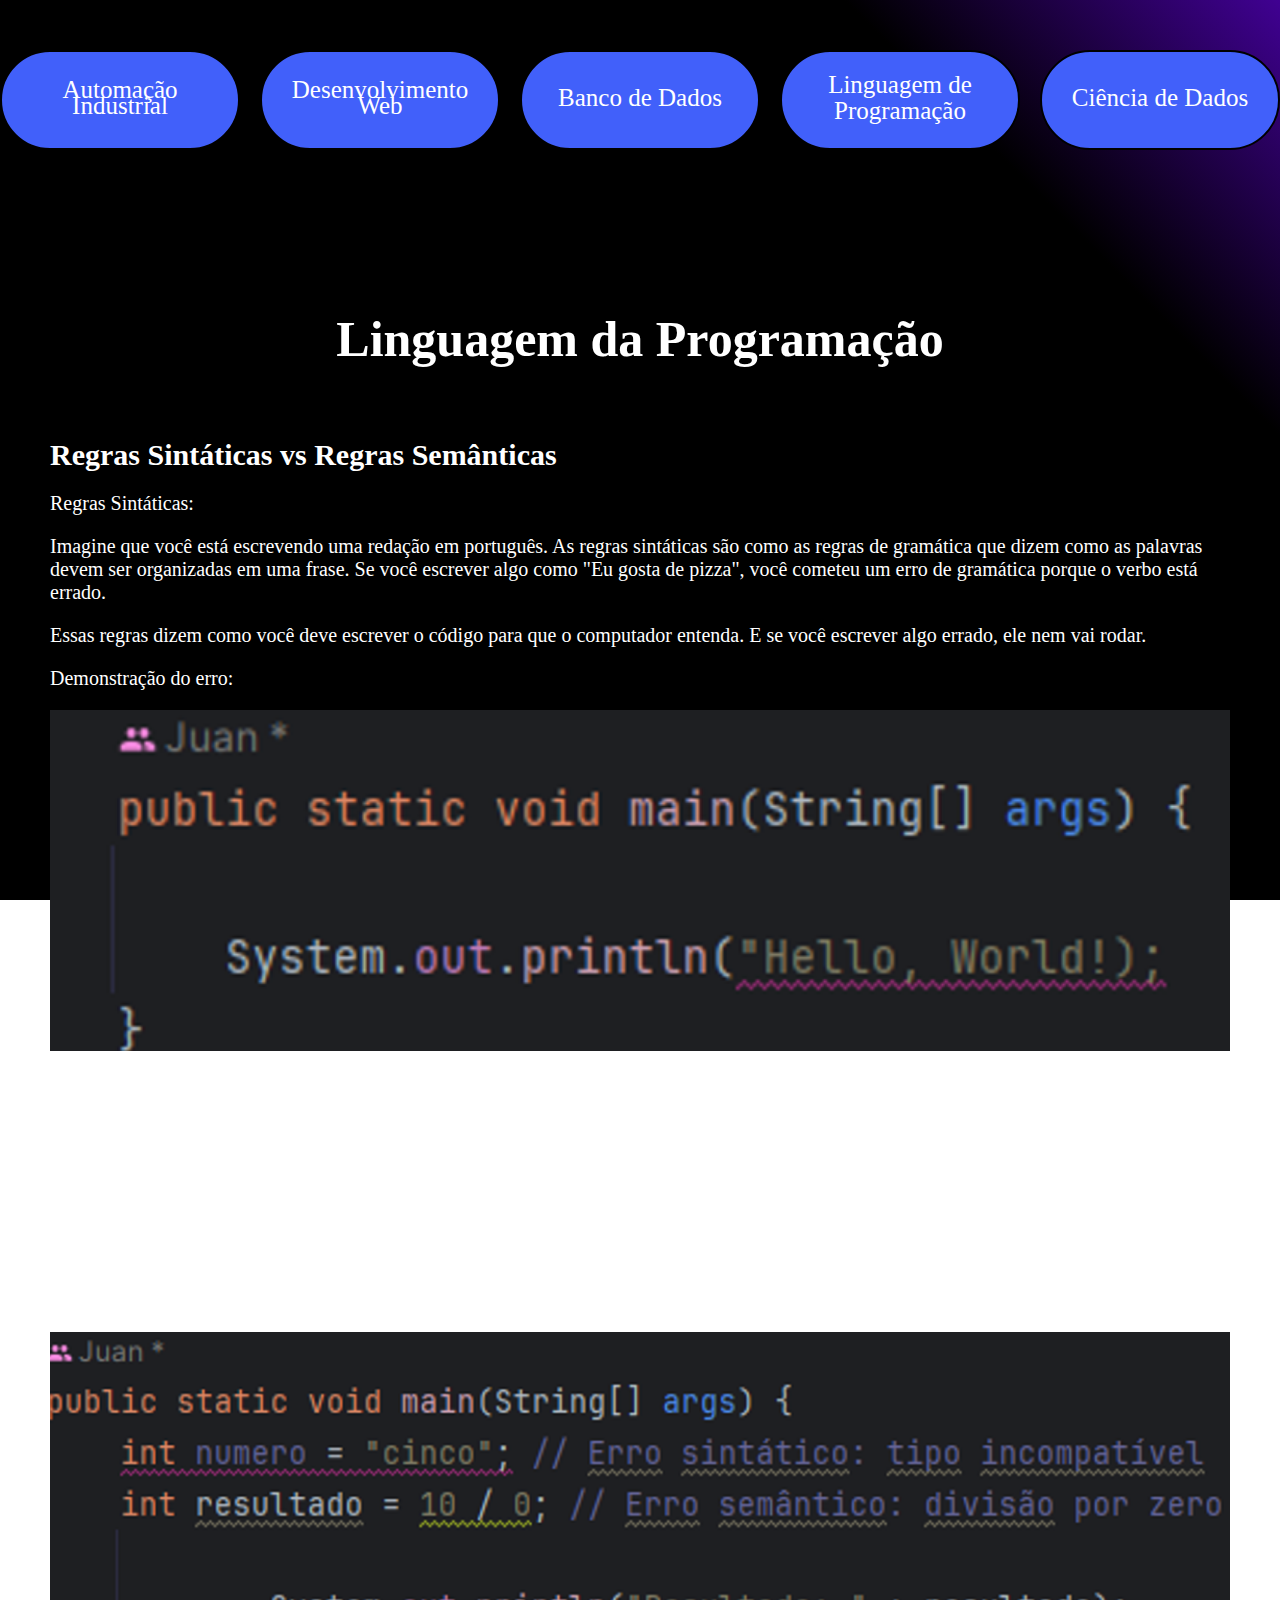
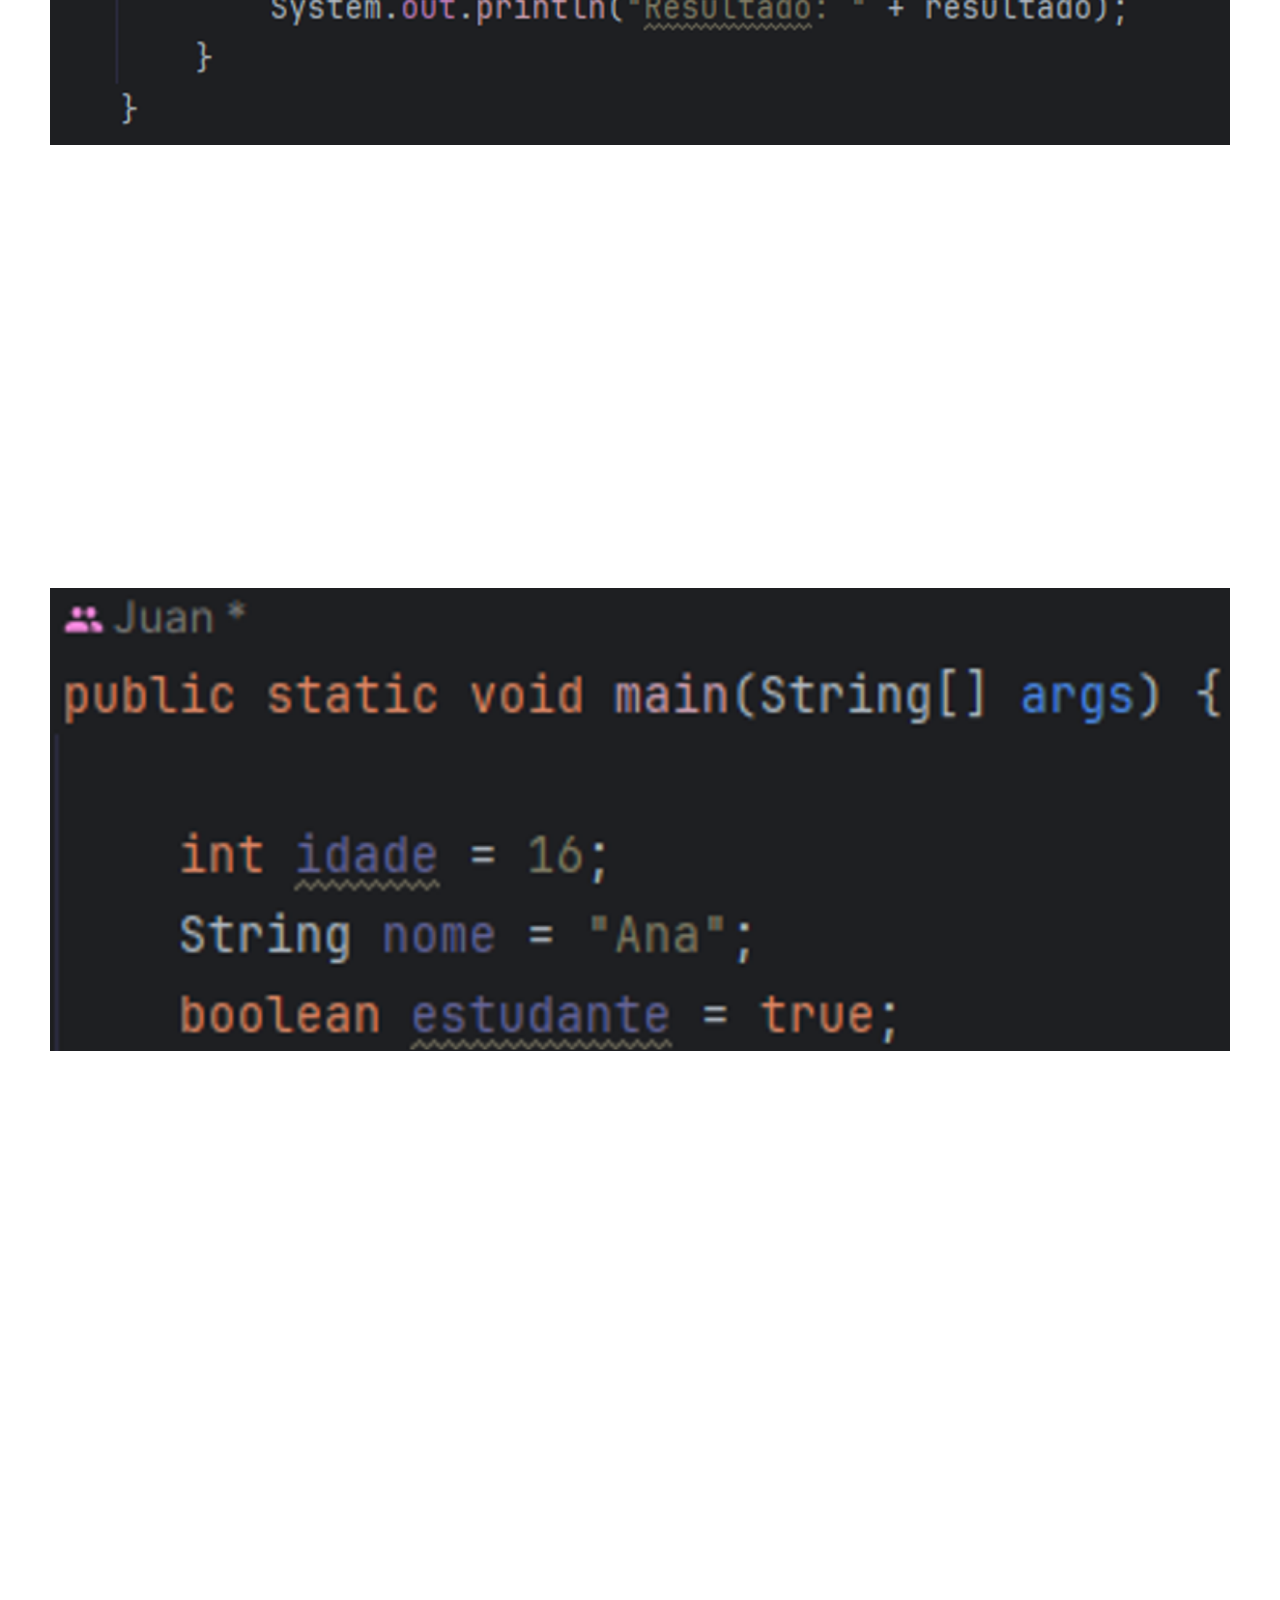
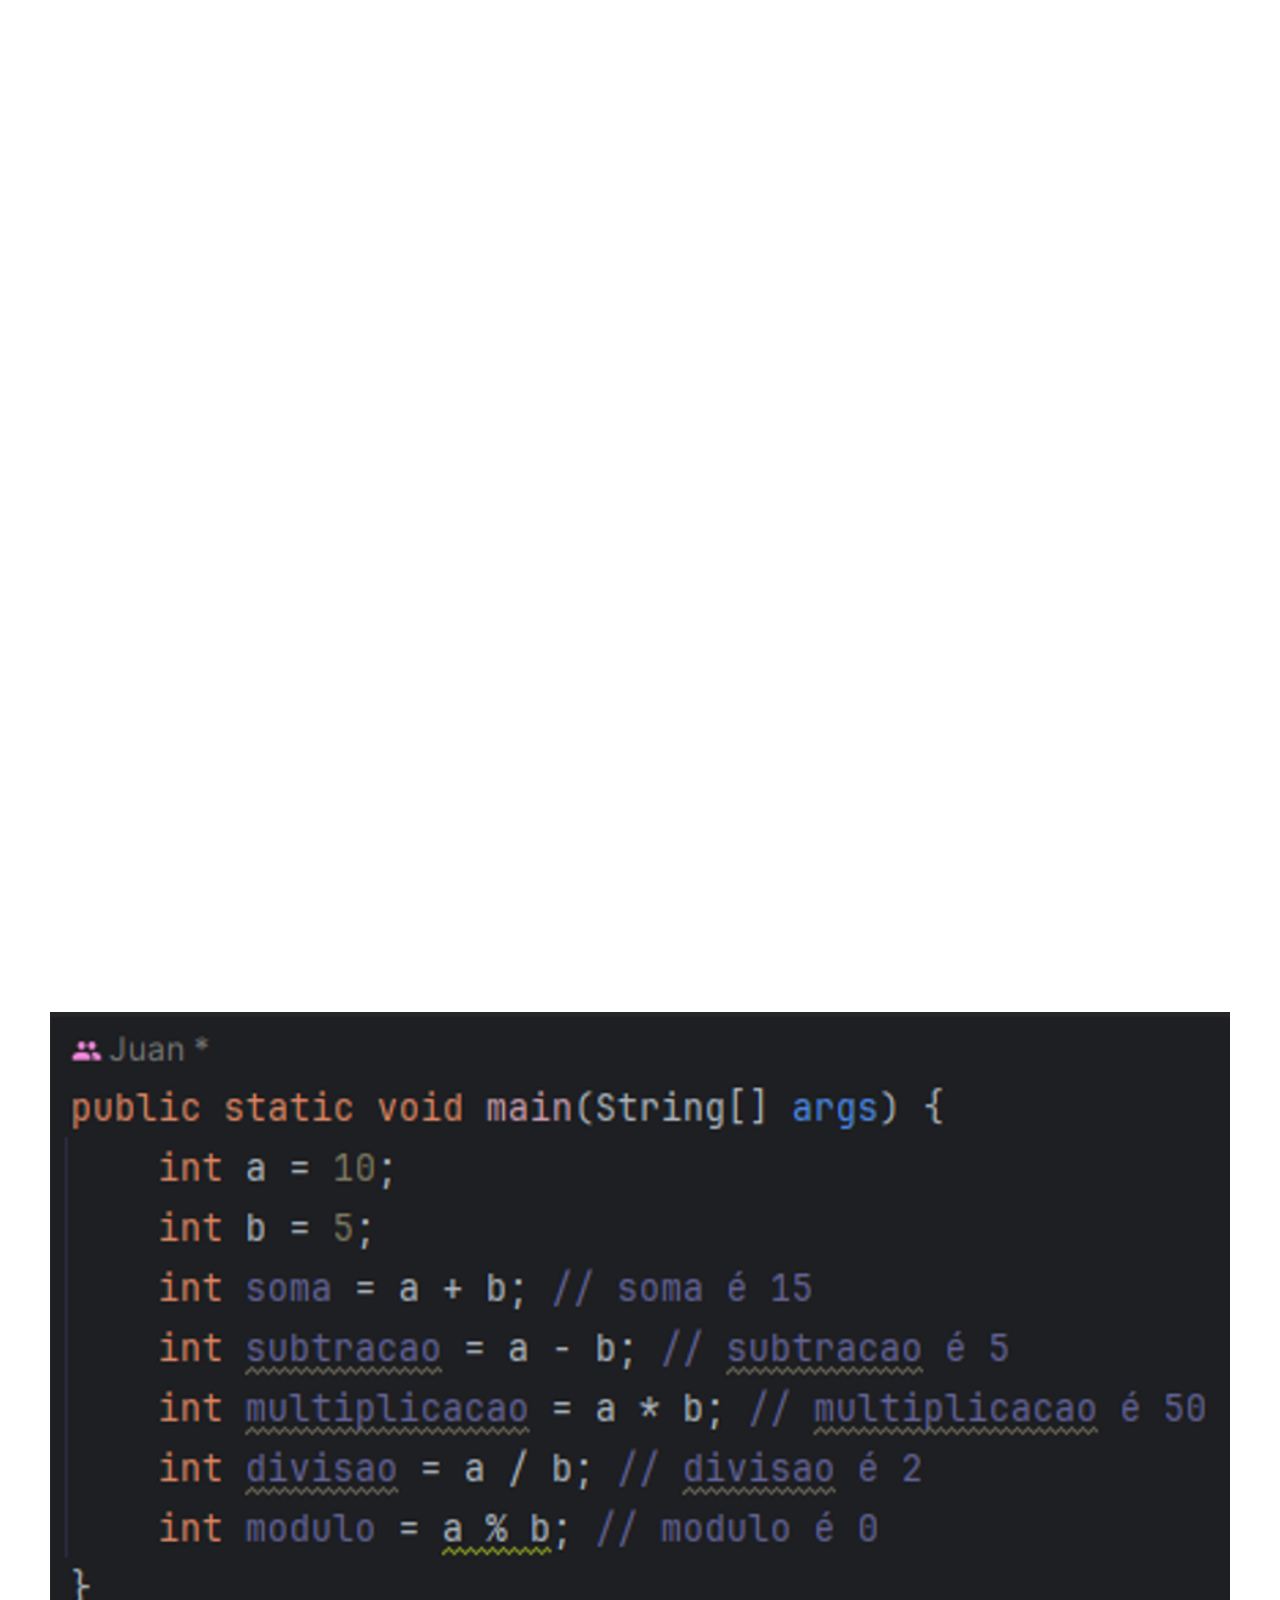
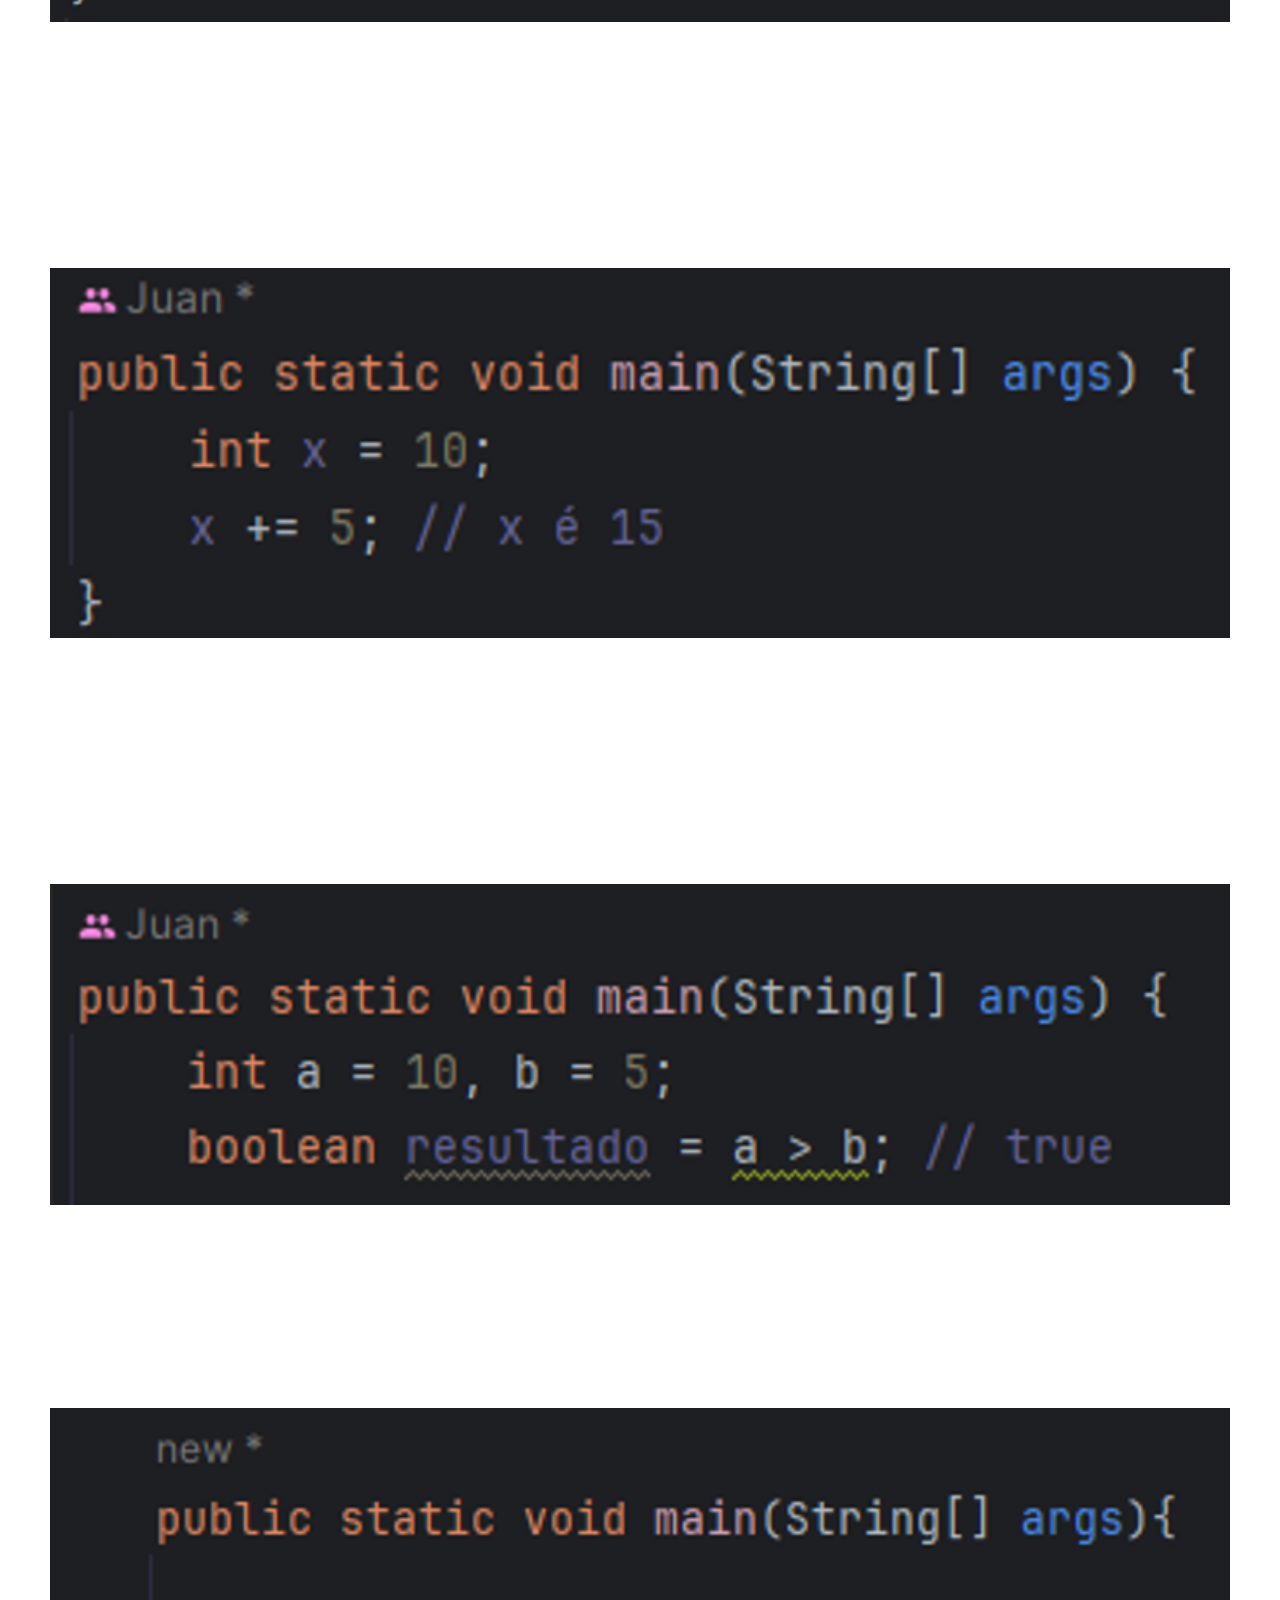
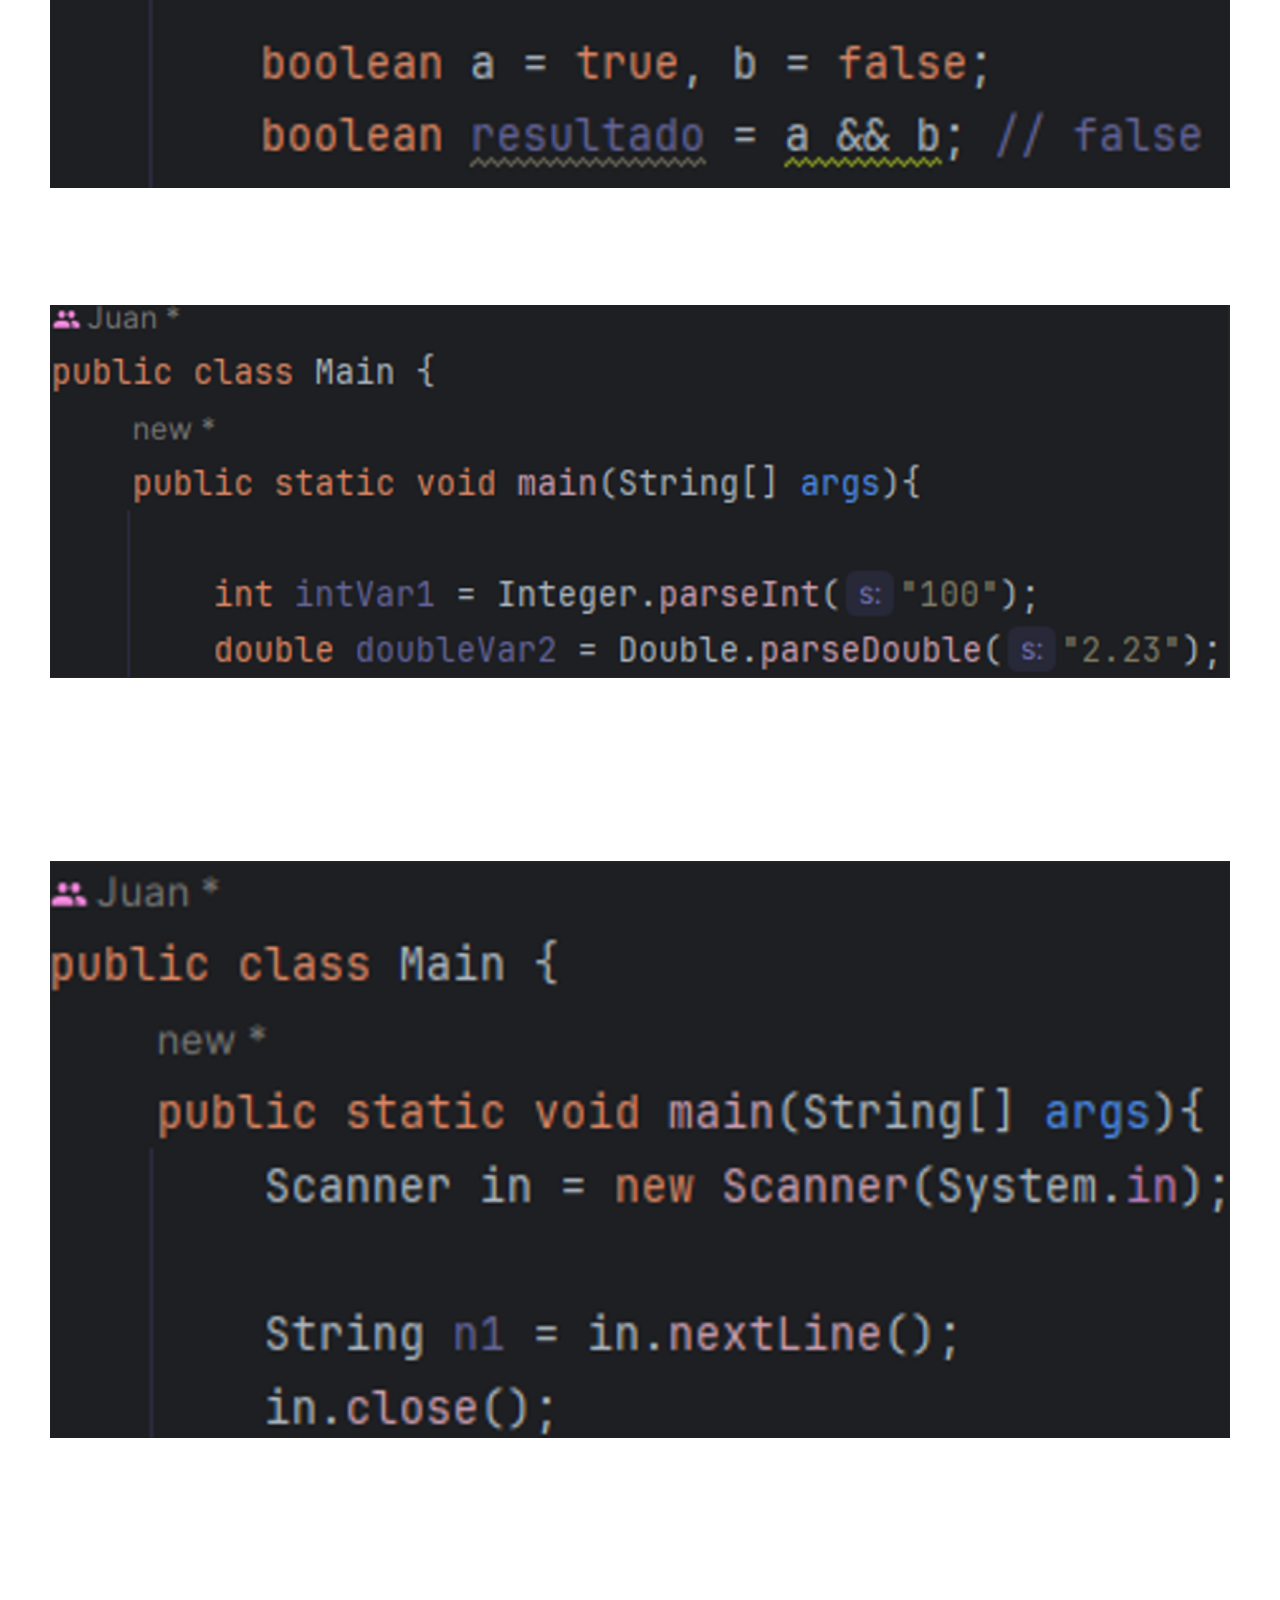
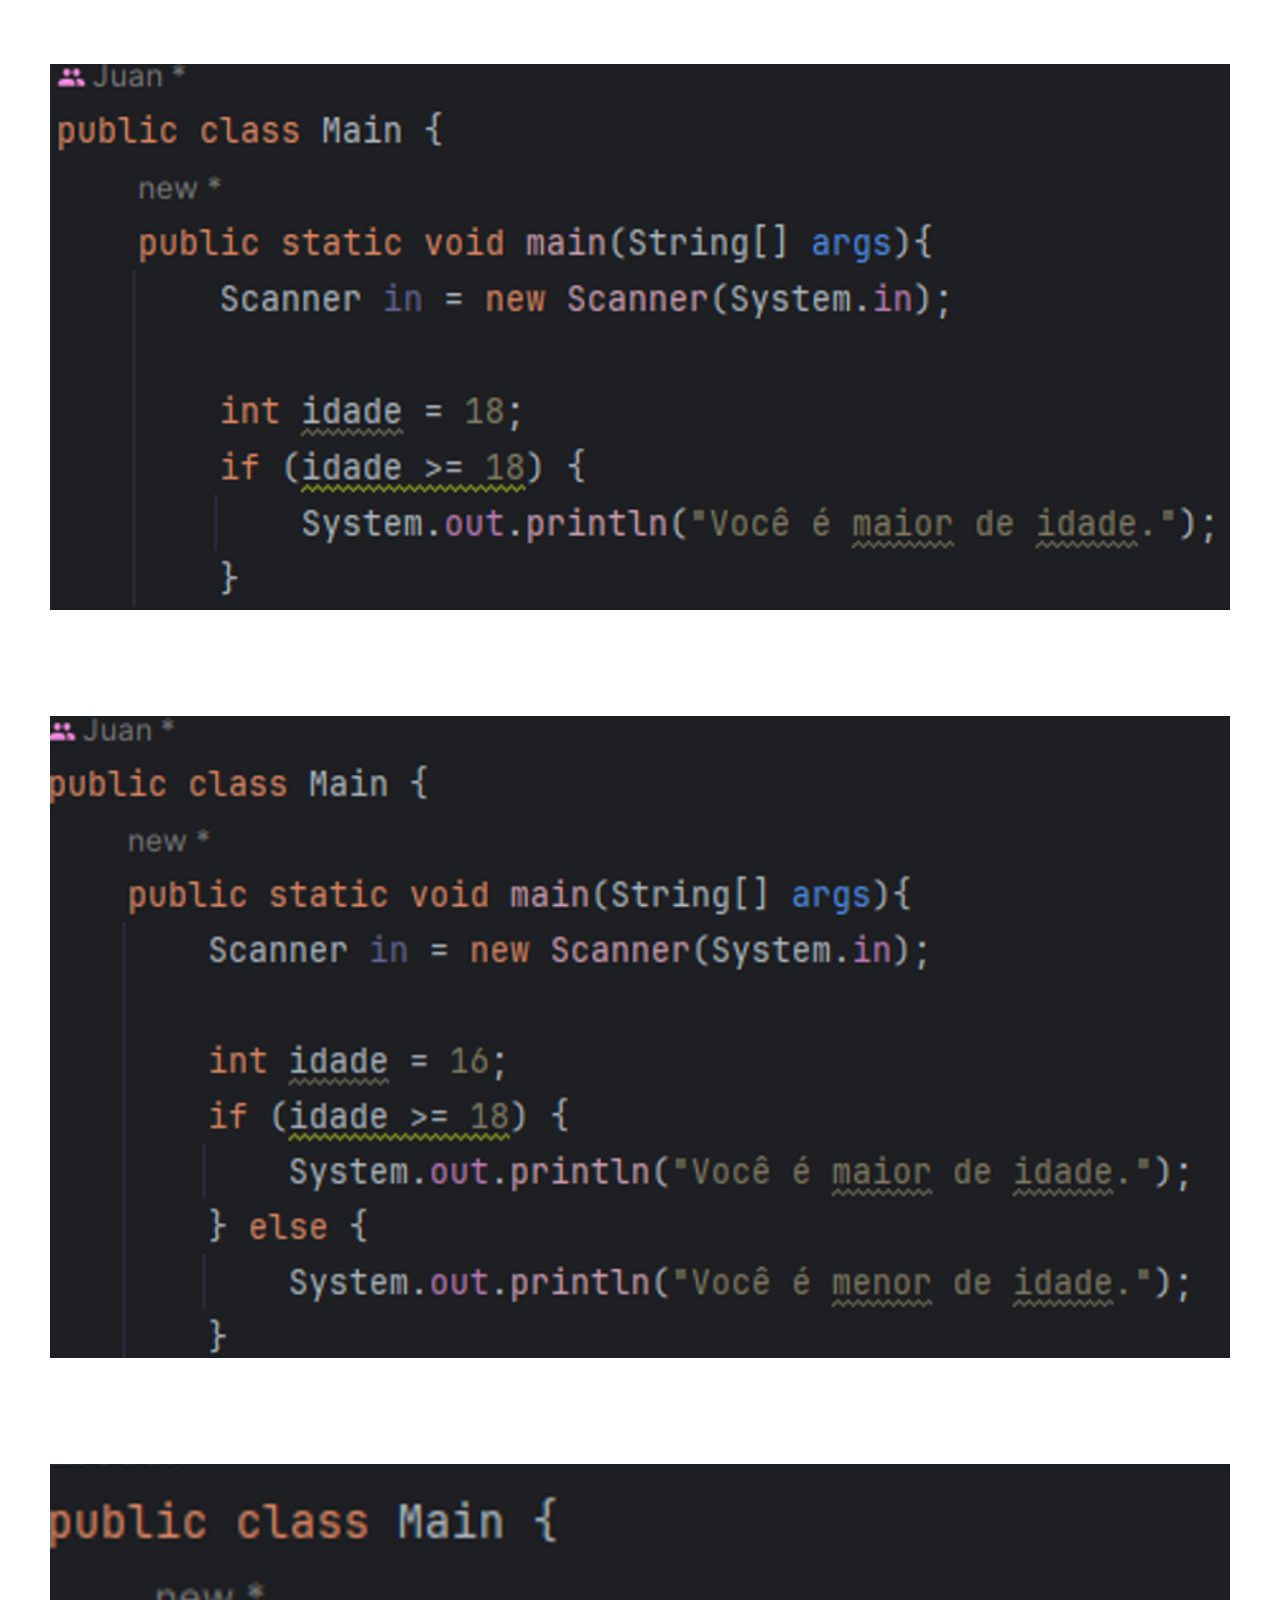
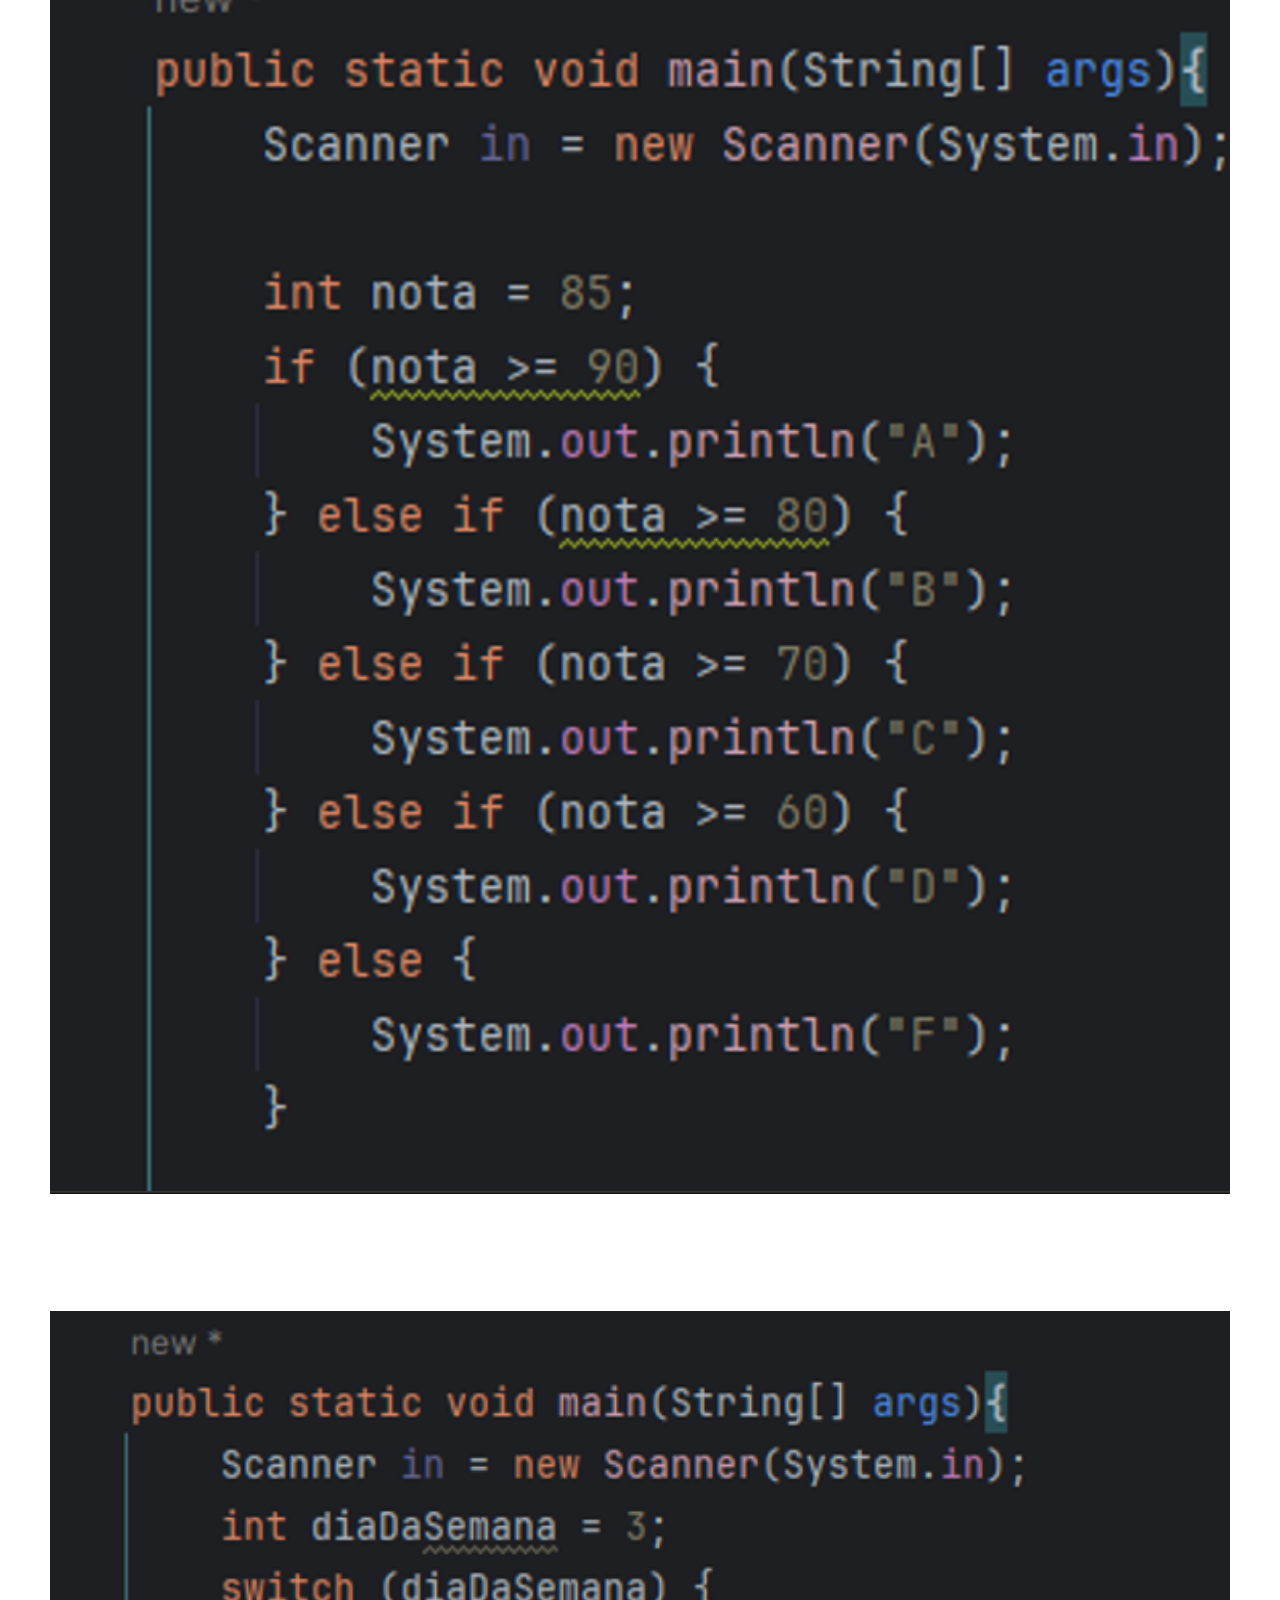
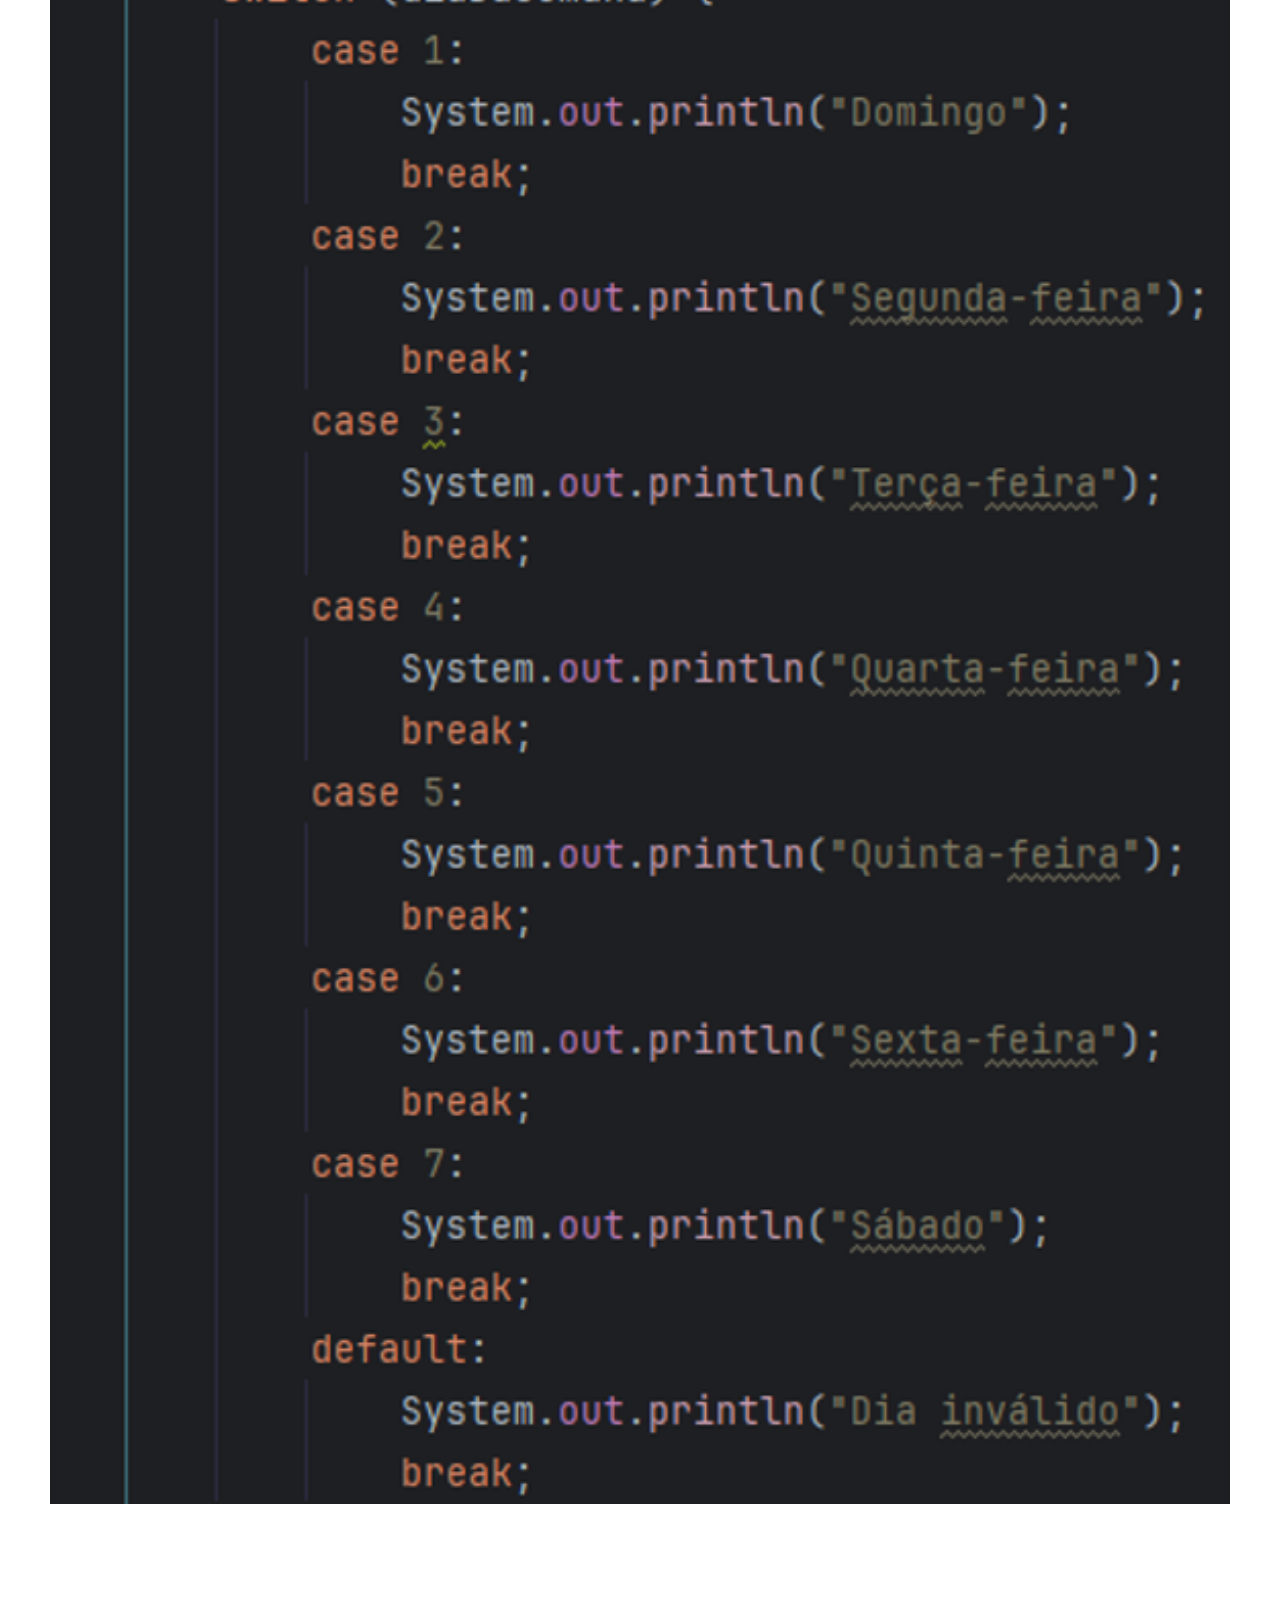
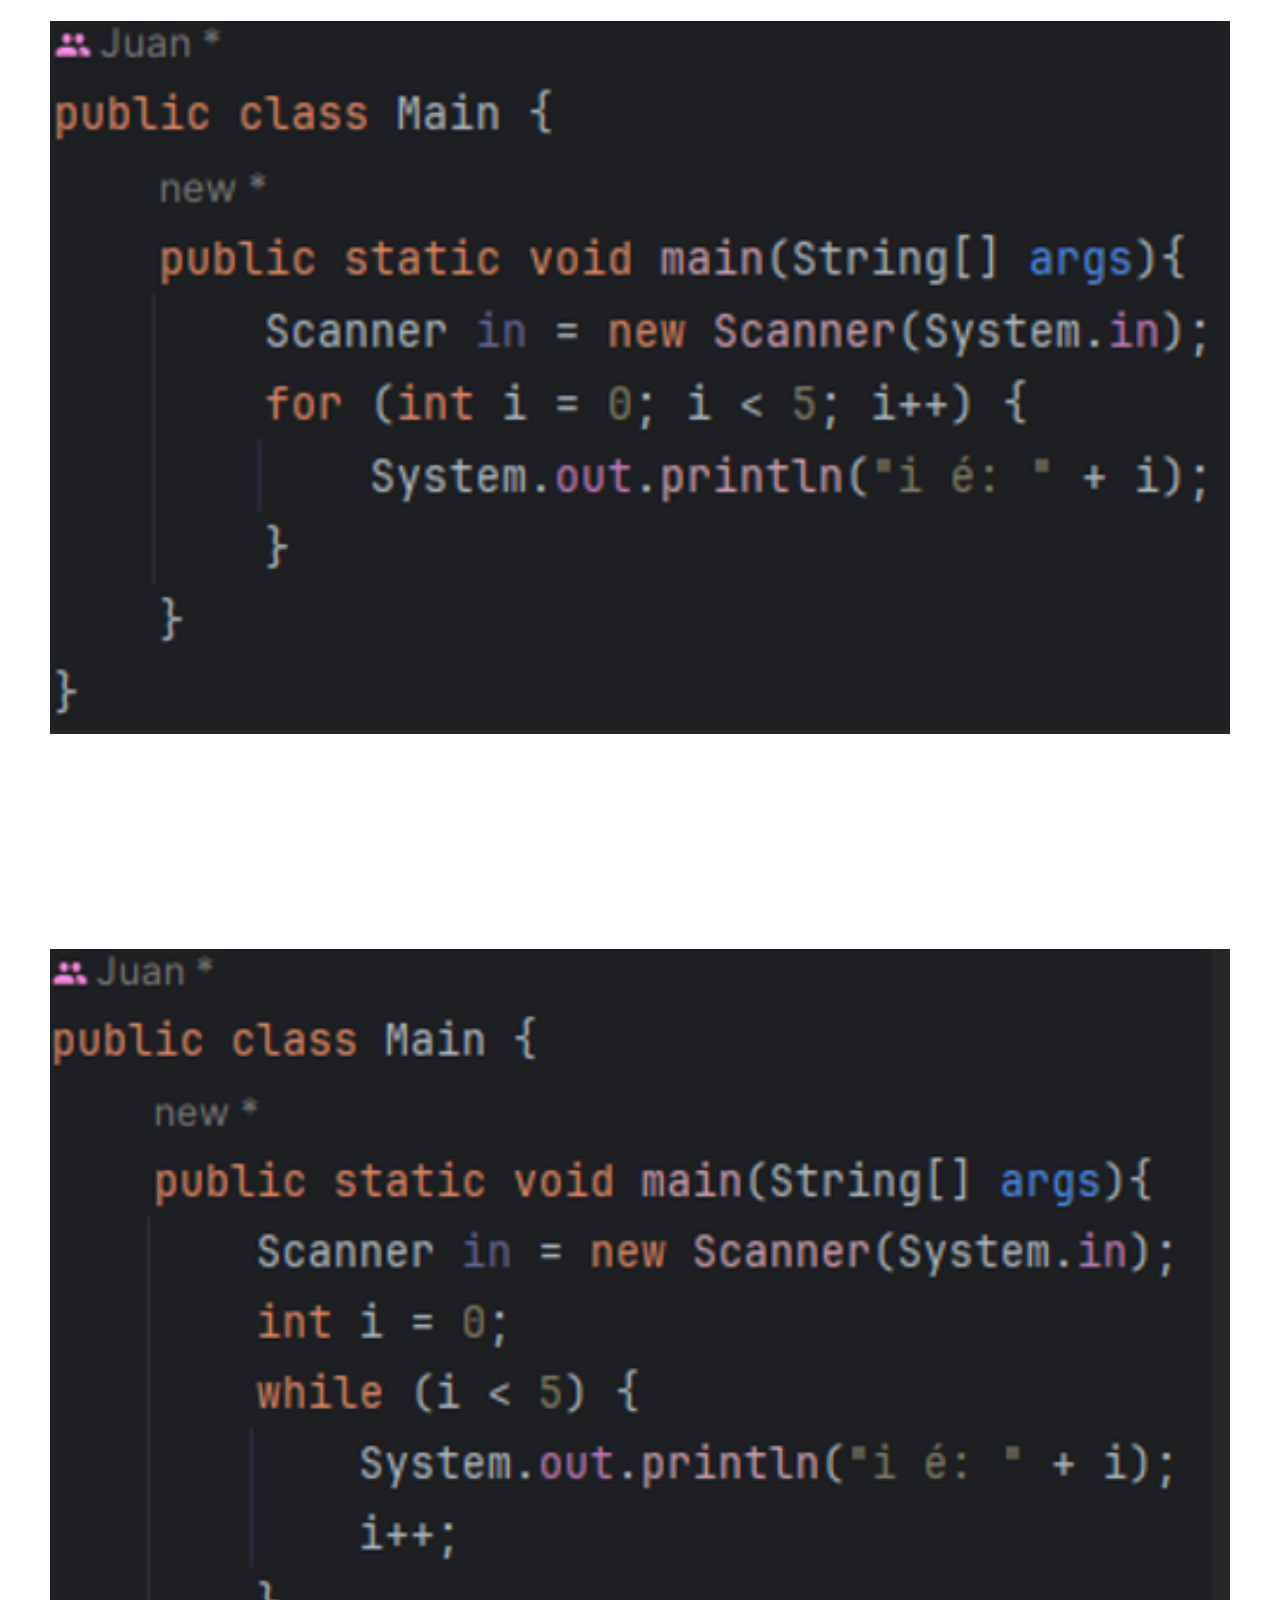
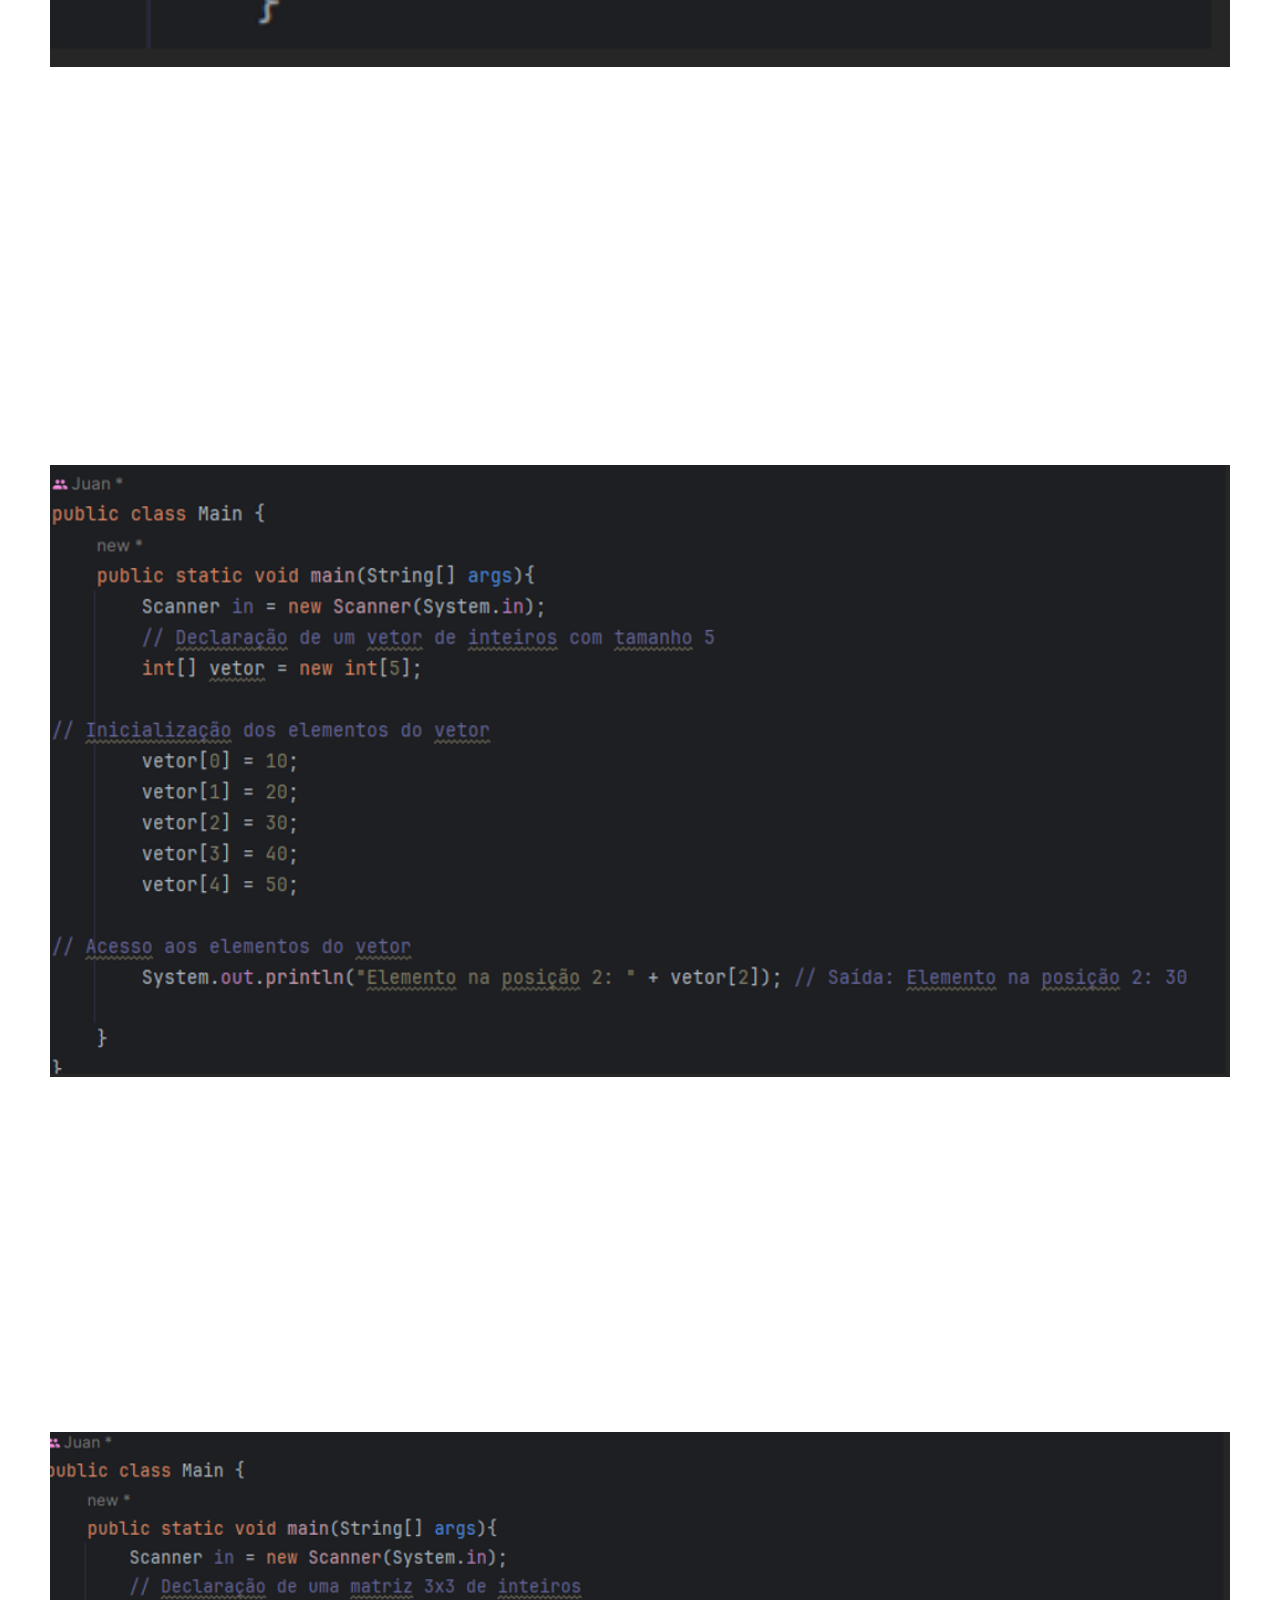
==== commit 7420d030: "alterando informacao" ====
--- a/Materias/indexl.html
+++ b/Materias/indexl.html
@@ -104,11 +104,7 @@
             <p>“||” (OU lógico): Verdadeiro se pelo menos uma expressão for verdadeira.</p>
             <p>“!” (NÃO lógico): Diferente.</p>
             <img src="../Image/op logico.png" alt="Operadores Lógico">
-            <h3>delayMicroseconds()</h3>
-            <p>•	Função: Pausa a execução do programa por um número específico de microssegundos.</p>
-            <p>•	delayMicroseconds(microseconds);</p>
-            <p>•	microseconds: Tempo de pausa em microssegundos (1 segundo = 1.000.000 microssegundos).</p>
-            <img src="../Image/Captura de tela 2024-06-15 174618.png" alt="delayMicroseconds">
+           
             <h3>Parse</h3>
             <p>Conversão do tipo String para valores numéricos</p>
             <img src="../Image/parse.png" alt="parse">
